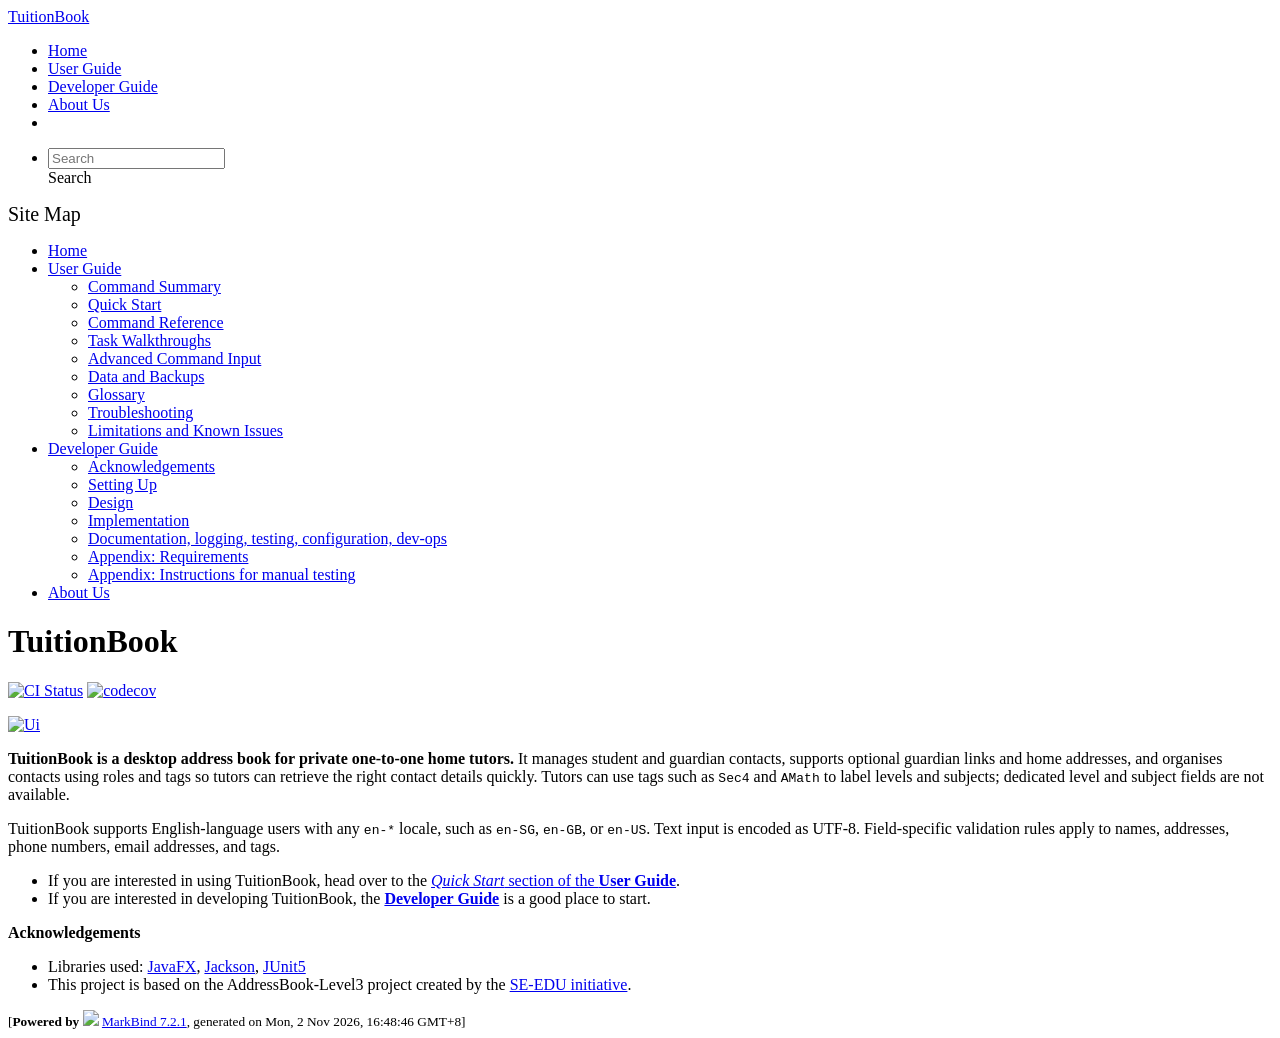
==== index.html @ 77f9e5fc "deploy: c7a56fda75d2d35030fe8776da6fd5c293bd9db3" ====
<!DOCTYPE html>
<html data-dark-mode="false" data-code-theme="light">
<head>
    <script src="/tp/markbind/js/theme-manager.js"></script>
    <meta charset="utf-8">
    <meta http-equiv="X-UA-Compatible" content="IE=edge">
    <meta name="generator" content="MarkBind 7.2.1">
    <meta name="viewport" content="width=device-width, initial-scale=1"><title>TuitionBook</title> <link rel="stylesheet" href="/tp/markbind/css/bootstrap.min.css"> <link rel="stylesheet" href="/tp/markbind/fontawesome/css/all.min.css"> <link rel="stylesheet" href="/tp/markbind/glyphicons/css/bootstrap-glyphicons.min.css">
    
    
    <link rel="stylesheet" id="markbind-highlight-light" href="/tp/markbind/css/codeblock-light.min.css">
    <link rel="stylesheet" id="markbind-highlight-dark" href="/tp/markbind/css/codeblock-dark.min.css">
    <script src="/tp/markbind/js/code-theme.js"></script><link rel="stylesheet" href="/tp/markbind/css/markbind.min.css"><link rel="stylesheet" href="/tp/plugins/codeBlockCopyButtons/codeBlockButtons.css"><link rel="stylesheet" href="/tp/plugins/markbind-plugin-anchors/markbind-plugin-anchors.css"><link rel="stylesheet" href="/tp/plugins/markbind-plugin-tree/markbind-plugin-tree.css">
    
  <link rel="stylesheet" href="/tp/stylesheets/main.css">
<link rel="icon" href="/tp/images/SeEduLogo.png"></head>
<script>
  const baseUrl = '/tp'
</script>
<body 
   
  data-code-theme="light">
<div id="app"><!--[--><header sticky><div data-v-94b60ff6><nav class="navbar navbar-expand-md d-print-none navbar-dark bg-dark" data-v-94b60ff6><div class="container-fluid" data-v-94b60ff6><div class="navbar-left" data-v-94b60ff6><!--[--><a href="/tp/index.html" title="Home" class="navbar-brand">TuitionBook</a><!--]--></div><div class="navbar-default" data-v-94b60ff6><ul class="navbar-nav me-auto mt-2 mt-lg-0" data-v-94b60ff6><!--[--> <li><a href="/tp/index.html" class="nav-link">Home</a></li> <li><a href="/tp/UserGuide.html" class="nav-link">User Guide</a></li> <li><a href="/tp/DeveloperGuide.html" class="nav-link">Developer Guide</a></li> <li><a href="/tp/AboutUs.html" class="nav-link">About Us</a></li> <li><a href="https://github.com/AY2627S1-CS2103T-T16-2/tp" target="_blank" class="nav-link"><span><span aria-hidden="true" class="fab fa-github"></span></span></a></li> <!--]--></ul></div><div class="navbar-right" data-v-94b60ff6><ul class="navbar-nav" data-v-94b60ff6><!--[--><li><form class="navbar-form"><div style="position:relative;" class="dropdown" data-v-103d5c4e><!--[--><input value="" data-bs-toggle="dropdown" type="text" class="form-control" placeholder="Search" autocomplete="off" data-v-103d5c4e><div class="form-control placeholder-div-hidden" data-v-103d5c4e>Search</div><!--]--><ul class="dropdown-menu search-dropdown-menu dropdown-menu-hidden dropdown-menu-end" data-v-103d5c4e><!--[--><!--]--></ul></div></form></li><!--]--></ul><!----></div></div></nav><div style="display:none;" class="lower-navbar-container" data-v-94b60ff6><!--[--><!----><!----><!--]--></div></div></header> <div id="flex-body"><nav id="site-nav" data-v-6b1b63d2><!--[--><div class="site-nav-top"><div class="fw-bold mb-2" style="font-size:1.25rem;">Site Map</div></div> <div class="nav-component slim-scroll"><div class="site-nav-root"><!--[--><ul class="site-nav-list site-nav-list-root" data-v-6b1b63d2><!--[--><li><div class="site-nav-default-list-item site-nav-list-item-0" onclick="handleSiteNavClick(this)"><a href="/tp/index.html">Home</a></div></li> <li><div class="site-nav-default-list-item site-nav-list-item-0" onclick="handleSiteNavClick(this)"><a href="/tp/UserGuide.html">User Guide</a> <div class="site-nav-dropdown-btn-container"><i class="site-nav-dropdown-btn-icon site-nav-rotate-icon" onclick="handleSiteNavClick(this.parentNode.parentNode, false); event.stopPropagation();"><span class="glyphicon glyphicon-menu-down" aria-hidden="true"></span></i></div></div><ul class="site-nav-dropdown-container site-nav-dropdown-container-open site-nav-list"><li><div class="site-nav-default-list-item site-nav-list-item-1" onclick="handleSiteNavClick(this)"><a href="/tp/UserGuide.html#command-summary">Command Summary</a></div></li> <li><div class="site-nav-default-list-item site-nav-list-item-1" onclick="handleSiteNavClick(this)"><a href="/tp/UserGuide.html#quick-start">Quick Start</a></div></li> <li><div class="site-nav-default-list-item site-nav-list-item-1" onclick="handleSiteNavClick(this)"><a href="/tp/UserGuide.html#command-reference">Command Reference</a></div></li> <li><div class="site-nav-default-list-item site-nav-list-item-1" onclick="handleSiteNavClick(this)"><a href="/tp/UserGuide.html#task-walkthroughs">Task Walkthroughs</a></div></li> <li><div class="site-nav-default-list-item site-nav-list-item-1" onclick="handleSiteNavClick(this)"><a href="/tp/UserGuide.html#advanced-command-input">Advanced Command Input</a></div></li> <li><div class="site-nav-default-list-item site-nav-list-item-1" onclick="handleSiteNavClick(this)"><a href="/tp/UserGuide.html#data-and-backups">Data and Backups</a></div></li> <li><div class="site-nav-default-list-item site-nav-list-item-1" onclick="handleSiteNavClick(this)"><a href="/tp/UserGuide.html#glossary">Glossary</a></div></li> <li><div class="site-nav-default-list-item site-nav-list-item-1" onclick="handleSiteNavClick(this)"><a href="/tp/UserGuide.html#troubleshooting">Troubleshooting</a></div></li> <li><div class="site-nav-default-list-item site-nav-list-item-1" onclick="handleSiteNavClick(this)"><a href="/tp/UserGuide.html#limitations-and-known-issues">Limitations and Known Issues</a></div></li></ul></li> <li><div class="site-nav-default-list-item site-nav-list-item-0" onclick="handleSiteNavClick(this)"><a href="/tp/DeveloperGuide.html">Developer Guide</a> <div class="site-nav-dropdown-btn-container"><i class="site-nav-dropdown-btn-icon site-nav-rotate-icon" onclick="handleSiteNavClick(this.parentNode.parentNode, false); event.stopPropagation();"><span class="glyphicon glyphicon-menu-down" aria-hidden="true"></span></i></div></div><ul class="site-nav-dropdown-container site-nav-dropdown-container-open site-nav-list"><li><div class="site-nav-default-list-item site-nav-list-item-1" onclick="handleSiteNavClick(this)"><a href="/tp/DeveloperGuide.html#acknowledgements">Acknowledgements</a></div></li> <li><div class="site-nav-default-list-item site-nav-list-item-1" onclick="handleSiteNavClick(this)"><a href="/tp/DeveloperGuide.html#setting-up-getting-started">Setting Up</a></div></li> <li><div class="site-nav-default-list-item site-nav-list-item-1" onclick="handleSiteNavClick(this)"><a href="/tp/DeveloperGuide.html#design">Design</a></div></li> <li><div class="site-nav-default-list-item site-nav-list-item-1" onclick="handleSiteNavClick(this)"><a href="/tp/DeveloperGuide.html#implementation">Implementation</a></div></li> <li><div class="site-nav-default-list-item site-nav-list-item-1" onclick="handleSiteNavClick(this)"><a href="/tp/DeveloperGuide.html#documentation-logging-testing-configuration-dev-ops">Documentation, logging, testing, configuration, dev-ops</a></div></li> <li><div class="site-nav-default-list-item site-nav-list-item-1" onclick="handleSiteNavClick(this)"><a href="/tp/DeveloperGuide.html#appendix-requirements">Appendix: Requirements</a></div></li> <li><div class="site-nav-default-list-item site-nav-list-item-1" onclick="handleSiteNavClick(this)"><a href="/tp/DeveloperGuide.html#appendix-instructions-for-manual-testing">Appendix: Instructions for manual testing</a></div></li></ul></li> <li><div class="site-nav-default-list-item site-nav-list-item-0" onclick="handleSiteNavClick(this)"><a href="/tp/AboutUs.html">About Us</a></div></li><!--]--><!--v-if--></ul><!--]--></div></div><!--]--><!--v-if--></nav> <div id="content-wrapper"><h1 id="tuitionbook">TuitionBook<a class="fa fa-anchor" href="#tuitionbook" onclick="event.stopPropagation()"></a></h1> <p><a href="https://github.com/AY2627S1-CS2103T-T16-2/tp/actions"><img src="https://github.com/AY2627S1-CS2103T-T16-2/tp/workflows/Java%20CI/badge.svg" alt="CI Status" class="img-fluid"></a> <a href="https://codecov.io/gh/AY2627S1-CS2103T-T16-2/tp"><img src="https://codecov.io/gh/AY2627S1-CS2103T-T16-2/tp/branch/master/graph/badge.svg" alt="codecov" class="img-fluid"></a></p> <p><a href="/tp/images/Ui.png" target="_self"><img src="/tp/images/Ui.png" alt="Ui" class="img-fluid"></a></p> <p><strong>TuitionBook is a desktop address book for private one-to-one home tutors.</strong> It manages student and guardian contacts, supports optional guardian links and home addresses, and organises contacts using roles and tags so tutors can retrieve the right contact details quickly. Tutors can use tags such as <code class="hljs inline no-lang">Sec4</code> and <code class="hljs inline no-lang">AMath</code> to label levels and subjects; dedicated level and subject fields are not available.</p> <p>TuitionBook supports English-language users with any <code class="hljs inline no-lang">en-*</code> locale, such as <code class="hljs inline no-lang">en-SG</code>, <code class="hljs inline no-lang">en-GB</code>, or <code class="hljs inline no-lang">en-US</code>. Text input is encoded as UTF-8. Field-specific validation rules apply to names, addresses, phone numbers, email addresses, and tags.</p> <ul><li>If you are interested in using TuitionBook, head over to the <a href="/tp/UserGuide.html#quick-start"><em>Quick Start</em> section of the <strong>User Guide</strong></a>.</li> <li>If you are interested in developing TuitionBook, the <a href="/tp/DeveloperGuide.html"><strong>Developer Guide</strong></a> is a good place to start.</li></ul> <p><strong>Acknowledgements</strong></p> <ul><li>Libraries used: <a href="https://openjfx.io/">JavaFX</a>, <a href="https://github.com/FasterXML/jackson">Jackson</a>, <a href="https://github.com/junit-team/junit5">JUnit5</a></li> <li>This project is based on the AddressBook-Level3 project created by the <a href="https://se-education.org">SE-EDU initiative</a>.</li></ul></div> <nav id="page-nav" data-v-6b1b63d2><!--[--><div class="nav-component slim-scroll"></div><!--]--><!--v-if--></nav> <div class="scroll-top-button fa-lg d-print-none" style="display:none;bottom:2%;right:2%;position:fixed;" aria-hidden="true"><!--[--><i class="fas fa-arrow-circle-up"></i><!--]--></div></div> <footer><div class="text-center"><small>[<span><strong>Powered by</strong></span> <img src="https://markbind.org/favicon.ico" width="30"> <a href="https://markbind.org/">MarkBind 7.2.1</a>, generated on Mon, 2 Nov 2026, 16:48:46 GMT+8]</small></div></footer><!--]--></div>
</body><script src="/tp/markbind/js/bootstrap-utility.min.js"></script>
<script src="/tp/markbind/js/polyfill.min.js"></script>
<script src="/tp/markbind/js/vue.global.prod.min.js"></script>
<script src="/tp/markbind/js/markbind.min.js"></script>
<script src="index.page-vue-render.js"></script>
<script>
  MarkBind.setupWithSearch()
</script>
    <script>
    function copyCodeBlock(element) {
        const pre = element.parentElement.parentElement;
        const codeElement = pre.querySelector('code');
        const copyButtonBody = element.querySelector('.function-btn-body');
        const tooltipText = element.querySelector(".tooltiptext");

        // create dummy text element to select() the text field
        const textElement = document.createElement('textarea');
        textElement.value = codeElement.textContent;
        document.body.appendChild(textElement);
        textElement.select();

        document.execCommand('copy');
        document.body.removeChild(textElement);
        copyButtonBody.innerHTML = `
  <svg
    xmlns="http://www.w3.org/2000/svg"
    width="18"
    height="18"
    viewBox="2 2 22 22"
  >
    <path d="M 19.28125 5.28125 L 9 15.5625 L 4.71875 11.28125 L 3.28125 12.71875 L 8.28125 17.71875
    L 9 18.40625 L 9.71875 17.71875 L 20.71875 6.71875 Z"></path>
  </svg>
`;
        console.log("Running tooltip");
        tooltipText.innerText  = `Copied!`;
        setTimeout(() => {
            copyButtonBody.innerHTML = `
<svg xmlns="http://www.w3.org/2000/svg" xmlns:xlink="http://www.w3.org/1999/xlink"
  width="18" height="18" viewBox="0 0 18 18" version="1.1">
    <g id="surface1">
      <path d="M 11.273438 0 L 2.546875 0 C 1.746094 0 1.089844 0.613281 1.089844
      1.363281 L 1.089844 10.910156 L 2.546875 10.910156 L 2.546875 1.363281 L 11.273438
      1.363281 Z M 13.453125 2.726562 L 5.453125 2.726562 C 4.65625 2.726562 4 3.339844 4
      4.089844 L 4 13.636719 C 4 14.386719 4.65625 15 5.453125 15 L 13.453125 15 C 14.253906
      15 14.910156 14.386719 14.910156 13.636719 L 14.910156 4.089844 C 14.910156 3.339844
      14.253906 2.726562 13.453125 2.726562 Z M 13.453125 13.636719 L 5.453125 13.636719 L
      5.453125 4.089844 L 13.453125 4.089844 Z M 13.453125 13.636719 "/>
    </g>
</svg>
`;
            tooltipText.innerText  = `Copy`;
        }, 3000);
    }
    </script>
</html>
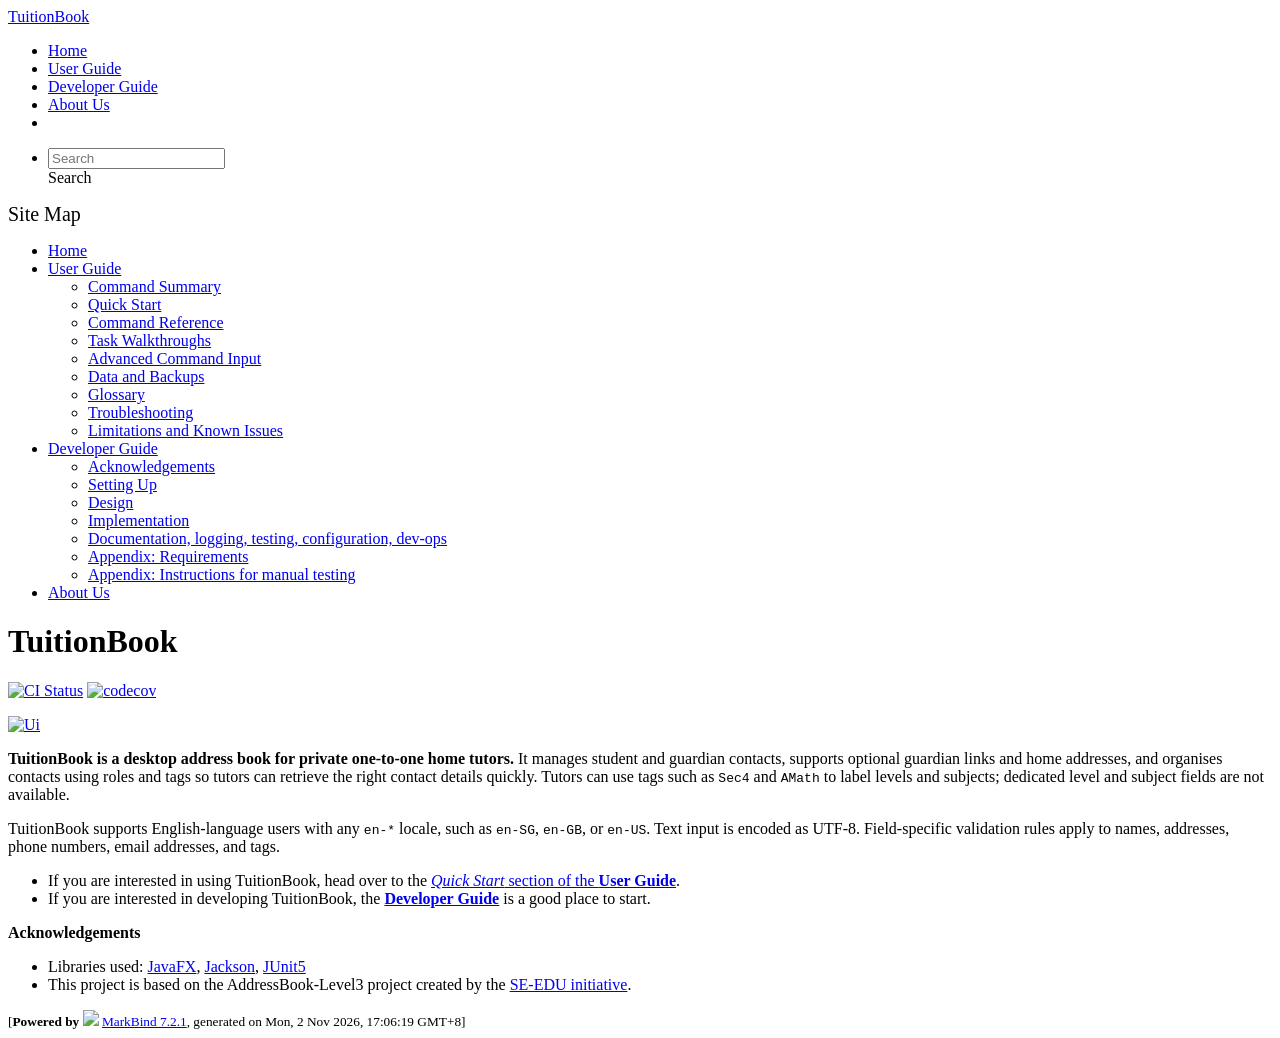
==== commit 7f0c6c59: "deploy: c9a000e740ab04e182acd9b55fd4f83f7c10221c" ====
--- a/index.html
+++ b/index.html
@@ -20,7 +20,7 @@
 <body 
    
   data-code-theme="light">
-<div id="app"><!--[--><header sticky><div data-v-94b60ff6><nav class="navbar navbar-expand-md d-print-none navbar-dark bg-dark" data-v-94b60ff6><div class="container-fluid" data-v-94b60ff6><div class="navbar-left" data-v-94b60ff6><!--[--><a href="/tp/index.html" title="Home" class="navbar-brand">TuitionBook</a><!--]--></div><div class="navbar-default" data-v-94b60ff6><ul class="navbar-nav me-auto mt-2 mt-lg-0" data-v-94b60ff6><!--[--> <li><a href="/tp/index.html" class="nav-link">Home</a></li> <li><a href="/tp/UserGuide.html" class="nav-link">User Guide</a></li> <li><a href="/tp/DeveloperGuide.html" class="nav-link">Developer Guide</a></li> <li><a href="/tp/AboutUs.html" class="nav-link">About Us</a></li> <li><a href="https://github.com/AY2627S1-CS2103T-T16-2/tp" target="_blank" class="nav-link"><span><span aria-hidden="true" class="fab fa-github"></span></span></a></li> <!--]--></ul></div><div class="navbar-right" data-v-94b60ff6><ul class="navbar-nav" data-v-94b60ff6><!--[--><li><form class="navbar-form"><div style="position:relative;" class="dropdown" data-v-103d5c4e><!--[--><input value="" data-bs-toggle="dropdown" type="text" class="form-control" placeholder="Search" autocomplete="off" data-v-103d5c4e><div class="form-control placeholder-div-hidden" data-v-103d5c4e>Search</div><!--]--><ul class="dropdown-menu search-dropdown-menu dropdown-menu-hidden dropdown-menu-end" data-v-103d5c4e><!--[--><!--]--></ul></div></form></li><!--]--></ul><!----></div></div></nav><div style="display:none;" class="lower-navbar-container" data-v-94b60ff6><!--[--><!----><!----><!--]--></div></div></header> <div id="flex-body"><nav id="site-nav" data-v-6b1b63d2><!--[--><div class="site-nav-top"><div class="fw-bold mb-2" style="font-size:1.25rem;">Site Map</div></div> <div class="nav-component slim-scroll"><div class="site-nav-root"><!--[--><ul class="site-nav-list site-nav-list-root" data-v-6b1b63d2><!--[--><li><div class="site-nav-default-list-item site-nav-list-item-0" onclick="handleSiteNavClick(this)"><a href="/tp/index.html">Home</a></div></li> <li><div class="site-nav-default-list-item site-nav-list-item-0" onclick="handleSiteNavClick(this)"><a href="/tp/UserGuide.html">User Guide</a> <div class="site-nav-dropdown-btn-container"><i class="site-nav-dropdown-btn-icon site-nav-rotate-icon" onclick="handleSiteNavClick(this.parentNode.parentNode, false); event.stopPropagation();"><span class="glyphicon glyphicon-menu-down" aria-hidden="true"></span></i></div></div><ul class="site-nav-dropdown-container site-nav-dropdown-container-open site-nav-list"><li><div class="site-nav-default-list-item site-nav-list-item-1" onclick="handleSiteNavClick(this)"><a href="/tp/UserGuide.html#command-summary">Command Summary</a></div></li> <li><div class="site-nav-default-list-item site-nav-list-item-1" onclick="handleSiteNavClick(this)"><a href="/tp/UserGuide.html#quick-start">Quick Start</a></div></li> <li><div class="site-nav-default-list-item site-nav-list-item-1" onclick="handleSiteNavClick(this)"><a href="/tp/UserGuide.html#command-reference">Command Reference</a></div></li> <li><div class="site-nav-default-list-item site-nav-list-item-1" onclick="handleSiteNavClick(this)"><a href="/tp/UserGuide.html#task-walkthroughs">Task Walkthroughs</a></div></li> <li><div class="site-nav-default-list-item site-nav-list-item-1" onclick="handleSiteNavClick(this)"><a href="/tp/UserGuide.html#advanced-command-input">Advanced Command Input</a></div></li> <li><div class="site-nav-default-list-item site-nav-list-item-1" onclick="handleSiteNavClick(this)"><a href="/tp/UserGuide.html#data-and-backups">Data and Backups</a></div></li> <li><div class="site-nav-default-list-item site-nav-list-item-1" onclick="handleSiteNavClick(this)"><a href="/tp/UserGuide.html#glossary">Glossary</a></div></li> <li><div class="site-nav-default-list-item site-nav-list-item-1" onclick="handleSiteNavClick(this)"><a href="/tp/UserGuide.html#troubleshooting">Troubleshooting</a></div></li> <li><div class="site-nav-default-list-item site-nav-list-item-1" onclick="handleSiteNavClick(this)"><a href="/tp/UserGuide.html#limitations-and-known-issues">Limitations and Known Issues</a></div></li></ul></li> <li><div class="site-nav-default-list-item site-nav-list-item-0" onclick="handleSiteNavClick(this)"><a href="/tp/DeveloperGuide.html">Developer Guide</a> <div class="site-nav-dropdown-btn-container"><i class="site-nav-dropdown-btn-icon site-nav-rotate-icon" onclick="handleSiteNavClick(this.parentNode.parentNode, false); event.stopPropagation();"><span class="glyphicon glyphicon-menu-down" aria-hidden="true"></span></i></div></div><ul class="site-nav-dropdown-container site-nav-dropdown-container-open site-nav-list"><li><div class="site-nav-default-list-item site-nav-list-item-1" onclick="handleSiteNavClick(this)"><a href="/tp/DeveloperGuide.html#acknowledgements">Acknowledgements</a></div></li> <li><div class="site-nav-default-list-item site-nav-list-item-1" onclick="handleSiteNavClick(this)"><a href="/tp/DeveloperGuide.html#setting-up-getting-started">Setting Up</a></div></li> <li><div class="site-nav-default-list-item site-nav-list-item-1" onclick="handleSiteNavClick(this)"><a href="/tp/DeveloperGuide.html#design">Design</a></div></li> <li><div class="site-nav-default-list-item site-nav-list-item-1" onclick="handleSiteNavClick(this)"><a href="/tp/DeveloperGuide.html#implementation">Implementation</a></div></li> <li><div class="site-nav-default-list-item site-nav-list-item-1" onclick="handleSiteNavClick(this)"><a href="/tp/DeveloperGuide.html#documentation-logging-testing-configuration-dev-ops">Documentation, logging, testing, configuration, dev-ops</a></div></li> <li><div class="site-nav-default-list-item site-nav-list-item-1" onclick="handleSiteNavClick(this)"><a href="/tp/DeveloperGuide.html#appendix-requirements">Appendix: Requirements</a></div></li> <li><div class="site-nav-default-list-item site-nav-list-item-1" onclick="handleSiteNavClick(this)"><a href="/tp/DeveloperGuide.html#appendix-instructions-for-manual-testing">Appendix: Instructions for manual testing</a></div></li></ul></li> <li><div class="site-nav-default-list-item site-nav-list-item-0" onclick="handleSiteNavClick(this)"><a href="/tp/AboutUs.html">About Us</a></div></li><!--]--><!--v-if--></ul><!--]--></div></div><!--]--><!--v-if--></nav> <div id="content-wrapper"><h1 id="tuitionbook">TuitionBook<a class="fa fa-anchor" href="#tuitionbook" onclick="event.stopPropagation()"></a></h1> <p><a href="https://github.com/AY2627S1-CS2103T-T16-2/tp/actions"><img src="https://github.com/AY2627S1-CS2103T-T16-2/tp/workflows/Java%20CI/badge.svg" alt="CI Status" class="img-fluid"></a> <a href="https://codecov.io/gh/AY2627S1-CS2103T-T16-2/tp"><img src="https://codecov.io/gh/AY2627S1-CS2103T-T16-2/tp/branch/master/graph/badge.svg" alt="codecov" class="img-fluid"></a></p> <p><a href="/tp/images/Ui.png" target="_self"><img src="/tp/images/Ui.png" alt="Ui" class="img-fluid"></a></p> <p><strong>TuitionBook is a desktop address book for private one-to-one home tutors.</strong> It manages student and guardian contacts, supports optional guardian links and home addresses, and organises contacts using roles and tags so tutors can retrieve the right contact details quickly. Tutors can use tags such as <code class="hljs inline no-lang">Sec4</code> and <code class="hljs inline no-lang">AMath</code> to label levels and subjects; dedicated level and subject fields are not available.</p> <p>TuitionBook supports English-language users with any <code class="hljs inline no-lang">en-*</code> locale, such as <code class="hljs inline no-lang">en-SG</code>, <code class="hljs inline no-lang">en-GB</code>, or <code class="hljs inline no-lang">en-US</code>. Text input is encoded as UTF-8. Field-specific validation rules apply to names, addresses, phone numbers, email addresses, and tags.</p> <ul><li>If you are interested in using TuitionBook, head over to the <a href="/tp/UserGuide.html#quick-start"><em>Quick Start</em> section of the <strong>User Guide</strong></a>.</li> <li>If you are interested in developing TuitionBook, the <a href="/tp/DeveloperGuide.html"><strong>Developer Guide</strong></a> is a good place to start.</li></ul> <p><strong>Acknowledgements</strong></p> <ul><li>Libraries used: <a href="https://openjfx.io/">JavaFX</a>, <a href="https://github.com/FasterXML/jackson">Jackson</a>, <a href="https://github.com/junit-team/junit5">JUnit5</a></li> <li>This project is based on the AddressBook-Level3 project created by the <a href="https://se-education.org">SE-EDU initiative</a>.</li></ul></div> <nav id="page-nav" data-v-6b1b63d2><!--[--><div class="nav-component slim-scroll"></div><!--]--><!--v-if--></nav> <div class="scroll-top-button fa-lg d-print-none" style="display:none;bottom:2%;right:2%;position:fixed;" aria-hidden="true"><!--[--><i class="fas fa-arrow-circle-up"></i><!--]--></div></div> <footer><div class="text-center"><small>[<span><strong>Powered by</strong></span> <img src="https://markbind.org/favicon.ico" width="30"> <a href="https://markbind.org/">MarkBind 7.2.1</a>, generated on Mon, 2 Nov 2026, 16:48:46 GMT+8]</small></div></footer><!--]--></div>
+<div id="app"><!--[--><header sticky><div data-v-94b60ff6><nav class="navbar navbar-expand-md d-print-none navbar-dark bg-dark" data-v-94b60ff6><div class="container-fluid" data-v-94b60ff6><div class="navbar-left" data-v-94b60ff6><!--[--><a href="/tp/index.html" title="Home" class="navbar-brand">TuitionBook</a><!--]--></div><div class="navbar-default" data-v-94b60ff6><ul class="navbar-nav me-auto mt-2 mt-lg-0" data-v-94b60ff6><!--[--> <li><a href="/tp/index.html" class="nav-link">Home</a></li> <li><a href="/tp/UserGuide.html" class="nav-link">User Guide</a></li> <li><a href="/tp/DeveloperGuide.html" class="nav-link">Developer Guide</a></li> <li><a href="/tp/AboutUs.html" class="nav-link">About Us</a></li> <li><a href="https://github.com/AY2627S1-CS2103T-T16-2/tp" target="_blank" class="nav-link"><span><span aria-hidden="true" class="fab fa-github"></span></span></a></li> <!--]--></ul></div><div class="navbar-right" data-v-94b60ff6><ul class="navbar-nav" data-v-94b60ff6><!--[--><li><form class="navbar-form"><div style="position:relative;" class="dropdown" data-v-103d5c4e><!--[--><input value="" data-bs-toggle="dropdown" type="text" class="form-control" placeholder="Search" autocomplete="off" data-v-103d5c4e><div class="form-control placeholder-div-hidden" data-v-103d5c4e>Search</div><!--]--><ul class="dropdown-menu search-dropdown-menu dropdown-menu-hidden dropdown-menu-end" data-v-103d5c4e><!--[--><!--]--></ul></div></form></li><!--]--></ul><!----></div></div></nav><div style="display:none;" class="lower-navbar-container" data-v-94b60ff6><!--[--><!----><!----><!--]--></div></div></header> <div id="flex-body"><nav id="site-nav" data-v-6b1b63d2><!--[--><div class="site-nav-top"><div class="fw-bold mb-2" style="font-size:1.25rem;">Site Map</div></div> <div class="nav-component slim-scroll"><div class="site-nav-root"><!--[--><ul class="site-nav-list site-nav-list-root" data-v-6b1b63d2><!--[--><li><div class="site-nav-default-list-item site-nav-list-item-0" onclick="handleSiteNavClick(this)"><a href="/tp/index.html">Home</a></div></li> <li><div class="site-nav-default-list-item site-nav-list-item-0" onclick="handleSiteNavClick(this)"><a href="/tp/UserGuide.html">User Guide</a> <div class="site-nav-dropdown-btn-container"><i class="site-nav-dropdown-btn-icon site-nav-rotate-icon" onclick="handleSiteNavClick(this.parentNode.parentNode, false); event.stopPropagation();"><span class="glyphicon glyphicon-menu-down" aria-hidden="true"></span></i></div></div><ul class="site-nav-dropdown-container site-nav-dropdown-container-open site-nav-list"><li><div class="site-nav-default-list-item site-nav-list-item-1" onclick="handleSiteNavClick(this)"><a href="/tp/UserGuide.html#command-summary">Command Summary</a></div></li> <li><div class="site-nav-default-list-item site-nav-list-item-1" onclick="handleSiteNavClick(this)"><a href="/tp/UserGuide.html#quick-start">Quick Start</a></div></li> <li><div class="site-nav-default-list-item site-nav-list-item-1" onclick="handleSiteNavClick(this)"><a href="/tp/UserGuide.html#command-reference">Command Reference</a></div></li> <li><div class="site-nav-default-list-item site-nav-list-item-1" onclick="handleSiteNavClick(this)"><a href="/tp/UserGuide.html#task-walkthroughs">Task Walkthroughs</a></div></li> <li><div class="site-nav-default-list-item site-nav-list-item-1" onclick="handleSiteNavClick(this)"><a href="/tp/UserGuide.html#advanced-command-input">Advanced Command Input</a></div></li> <li><div class="site-nav-default-list-item site-nav-list-item-1" onclick="handleSiteNavClick(this)"><a href="/tp/UserGuide.html#data-and-backups">Data and Backups</a></div></li> <li><div class="site-nav-default-list-item site-nav-list-item-1" onclick="handleSiteNavClick(this)"><a href="/tp/UserGuide.html#glossary">Glossary</a></div></li> <li><div class="site-nav-default-list-item site-nav-list-item-1" onclick="handleSiteNavClick(this)"><a href="/tp/UserGuide.html#troubleshooting">Troubleshooting</a></div></li> <li><div class="site-nav-default-list-item site-nav-list-item-1" onclick="handleSiteNavClick(this)"><a href="/tp/UserGuide.html#limitations-and-known-issues">Limitations and Known Issues</a></div></li></ul></li> <li><div class="site-nav-default-list-item site-nav-list-item-0" onclick="handleSiteNavClick(this)"><a href="/tp/DeveloperGuide.html">Developer Guide</a> <div class="site-nav-dropdown-btn-container"><i class="site-nav-dropdown-btn-icon site-nav-rotate-icon" onclick="handleSiteNavClick(this.parentNode.parentNode, false); event.stopPropagation();"><span class="glyphicon glyphicon-menu-down" aria-hidden="true"></span></i></div></div><ul class="site-nav-dropdown-container site-nav-dropdown-container-open site-nav-list"><li><div class="site-nav-default-list-item site-nav-list-item-1" onclick="handleSiteNavClick(this)"><a href="/tp/DeveloperGuide.html#acknowledgements">Acknowledgements</a></div></li> <li><div class="site-nav-default-list-item site-nav-list-item-1" onclick="handleSiteNavClick(this)"><a href="/tp/DeveloperGuide.html#setting-up-getting-started">Setting Up</a></div></li> <li><div class="site-nav-default-list-item site-nav-list-item-1" onclick="handleSiteNavClick(this)"><a href="/tp/DeveloperGuide.html#design">Design</a></div></li> <li><div class="site-nav-default-list-item site-nav-list-item-1" onclick="handleSiteNavClick(this)"><a href="/tp/DeveloperGuide.html#implementation">Implementation</a></div></li> <li><div class="site-nav-default-list-item site-nav-list-item-1" onclick="handleSiteNavClick(this)"><a href="/tp/DeveloperGuide.html#documentation-logging-testing-configuration-dev-ops">Documentation, logging, testing, configuration, dev-ops</a></div></li> <li><div class="site-nav-default-list-item site-nav-list-item-1" onclick="handleSiteNavClick(this)"><a href="/tp/DeveloperGuide.html#appendix-requirements">Appendix: Requirements</a></div></li> <li><div class="site-nav-default-list-item site-nav-list-item-1" onclick="handleSiteNavClick(this)"><a href="/tp/DeveloperGuide.html#appendix-instructions-for-manual-testing">Appendix: Instructions for manual testing</a></div></li></ul></li> <li><div class="site-nav-default-list-item site-nav-list-item-0" onclick="handleSiteNavClick(this)"><a href="/tp/AboutUs.html">About Us</a></div></li><!--]--><!--v-if--></ul><!--]--></div></div><!--]--><!--v-if--></nav> <div id="content-wrapper"><h1 id="tuitionbook">TuitionBook<a class="fa fa-anchor" href="#tuitionbook" onclick="event.stopPropagation()"></a></h1> <p><a href="https://github.com/AY2627S1-CS2103T-T16-2/tp/actions"><img src="https://github.com/AY2627S1-CS2103T-T16-2/tp/workflows/Java%20CI/badge.svg" alt="CI Status" class="img-fluid"></a> <a href="https://codecov.io/gh/AY2627S1-CS2103T-T16-2/tp"><img src="https://codecov.io/gh/AY2627S1-CS2103T-T16-2/tp/branch/master/graph/badge.svg" alt="codecov" class="img-fluid"></a></p> <p><a href="/tp/images/Ui.png" target="_self"><img src="/tp/images/Ui.png" alt="Ui" class="img-fluid"></a></p> <p><strong>TuitionBook is a desktop address book for private one-to-one home tutors.</strong> It manages student and guardian contacts, supports optional guardian links and home addresses, and organises contacts using roles and tags so tutors can retrieve the right contact details quickly. Tutors can use tags such as <code class="hljs inline no-lang">Sec4</code> and <code class="hljs inline no-lang">AMath</code> to label levels and subjects; dedicated level and subject fields are not available.</p> <p>TuitionBook supports English-language users with any <code class="hljs inline no-lang">en-*</code> locale, such as <code class="hljs inline no-lang">en-SG</code>, <code class="hljs inline no-lang">en-GB</code>, or <code class="hljs inline no-lang">en-US</code>. Text input is encoded as UTF-8. Field-specific validation rules apply to names, addresses, phone numbers, email addresses, and tags.</p> <ul><li>If you are interested in using TuitionBook, head over to the <a href="/tp/UserGuide.html#quick-start"><em>Quick Start</em> section of the <strong>User Guide</strong></a>.</li> <li>If you are interested in developing TuitionBook, the <a href="/tp/DeveloperGuide.html"><strong>Developer Guide</strong></a> is a good place to start.</li></ul> <p><strong>Acknowledgements</strong></p> <ul><li>Libraries used: <a href="https://openjfx.io/">JavaFX</a>, <a href="https://github.com/FasterXML/jackson">Jackson</a>, <a href="https://github.com/junit-team/junit5">JUnit5</a></li> <li>This project is based on the AddressBook-Level3 project created by the <a href="https://se-education.org">SE-EDU initiative</a>.</li></ul></div> <nav id="page-nav" data-v-6b1b63d2><!--[--><div class="nav-component slim-scroll"></div><!--]--><!--v-if--></nav> <div class="scroll-top-button fa-lg d-print-none" style="display:none;bottom:2%;right:2%;position:fixed;" aria-hidden="true"><!--[--><i class="fas fa-arrow-circle-up"></i><!--]--></div></div> <footer><div class="text-center"><small>[<span><strong>Powered by</strong></span> <img src="https://markbind.org/favicon.ico" width="30"> <a href="https://markbind.org/">MarkBind 7.2.1</a>, generated on Mon, 2 Nov 2026, 17:06:19 GMT+8]</small></div></footer><!--]--></div>
 </body><script src="/tp/markbind/js/bootstrap-utility.min.js"></script>
 <script src="/tp/markbind/js/polyfill.min.js"></script>
 <script src="/tp/markbind/js/vue.global.prod.min.js"></script>
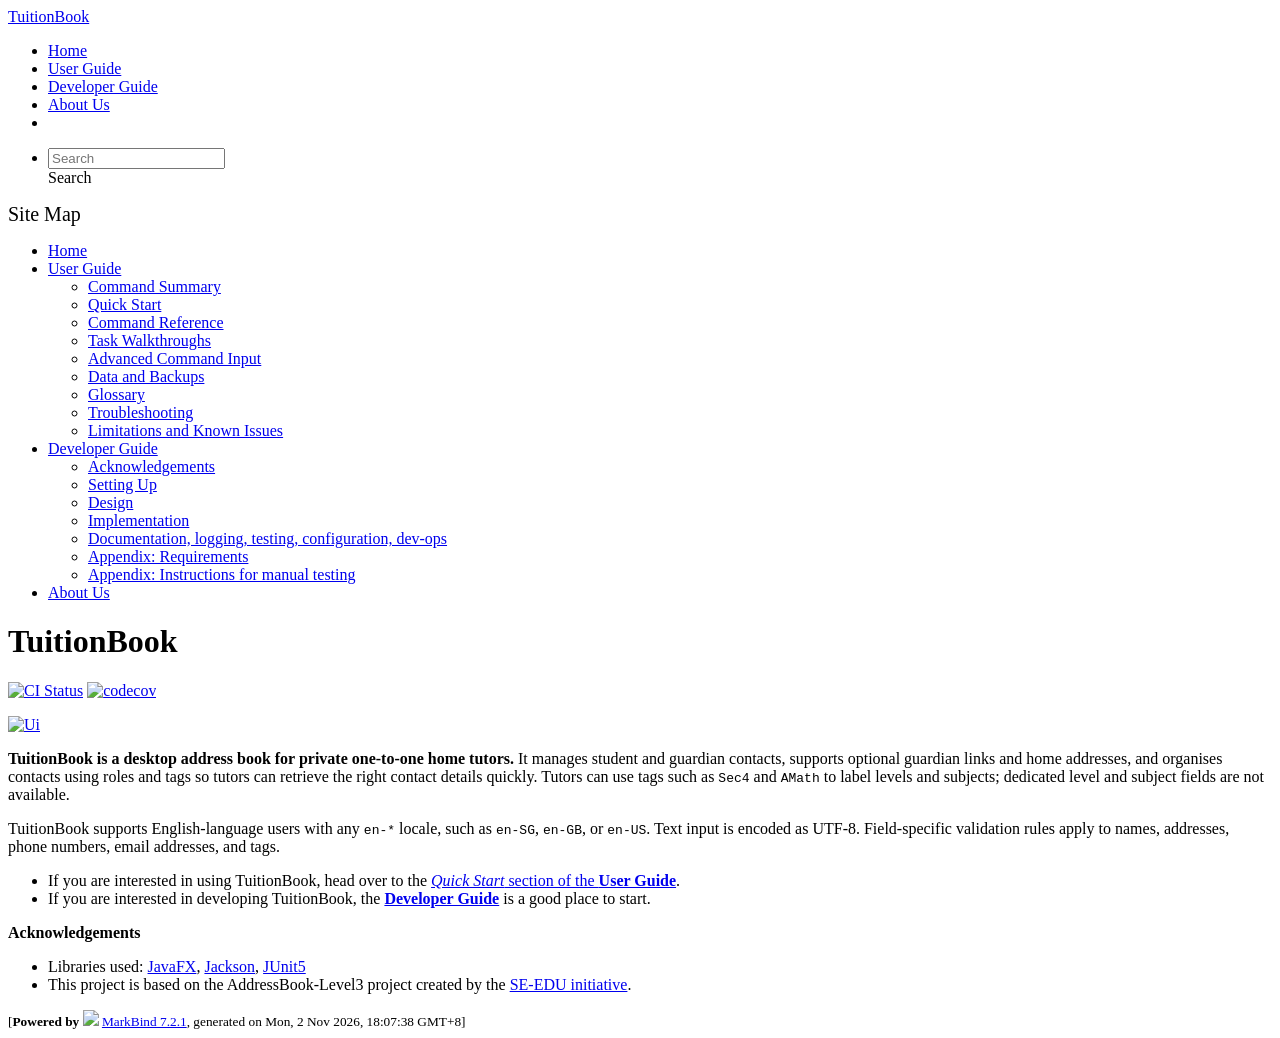
==== commit bf5c3177: "deploy: a02ab4979eb05f2dfe54ad2883f4e21fcd6aa41d" ====
--- a/index.html
+++ b/index.html
@@ -20,7 +20,7 @@
 <body 
    
   data-code-theme="light">
-<div id="app"><!--[--><header sticky><div data-v-94b60ff6><nav class="navbar navbar-expand-md d-print-none navbar-dark bg-dark" data-v-94b60ff6><div class="container-fluid" data-v-94b60ff6><div class="navbar-left" data-v-94b60ff6><!--[--><a href="/tp/index.html" title="Home" class="navbar-brand">TuitionBook</a><!--]--></div><div class="navbar-default" data-v-94b60ff6><ul class="navbar-nav me-auto mt-2 mt-lg-0" data-v-94b60ff6><!--[--> <li><a href="/tp/index.html" class="nav-link">Home</a></li> <li><a href="/tp/UserGuide.html" class="nav-link">User Guide</a></li> <li><a href="/tp/DeveloperGuide.html" class="nav-link">Developer Guide</a></li> <li><a href="/tp/AboutUs.html" class="nav-link">About Us</a></li> <li><a href="https://github.com/AY2627S1-CS2103T-T16-2/tp" target="_blank" class="nav-link"><span><span aria-hidden="true" class="fab fa-github"></span></span></a></li> <!--]--></ul></div><div class="navbar-right" data-v-94b60ff6><ul class="navbar-nav" data-v-94b60ff6><!--[--><li><form class="navbar-form"><div style="position:relative;" class="dropdown" data-v-103d5c4e><!--[--><input value="" data-bs-toggle="dropdown" type="text" class="form-control" placeholder="Search" autocomplete="off" data-v-103d5c4e><div class="form-control placeholder-div-hidden" data-v-103d5c4e>Search</div><!--]--><ul class="dropdown-menu search-dropdown-menu dropdown-menu-hidden dropdown-menu-end" data-v-103d5c4e><!--[--><!--]--></ul></div></form></li><!--]--></ul><!----></div></div></nav><div style="display:none;" class="lower-navbar-container" data-v-94b60ff6><!--[--><!----><!----><!--]--></div></div></header> <div id="flex-body"><nav id="site-nav" data-v-6b1b63d2><!--[--><div class="site-nav-top"><div class="fw-bold mb-2" style="font-size:1.25rem;">Site Map</div></div> <div class="nav-component slim-scroll"><div class="site-nav-root"><!--[--><ul class="site-nav-list site-nav-list-root" data-v-6b1b63d2><!--[--><li><div class="site-nav-default-list-item site-nav-list-item-0" onclick="handleSiteNavClick(this)"><a href="/tp/index.html">Home</a></div></li> <li><div class="site-nav-default-list-item site-nav-list-item-0" onclick="handleSiteNavClick(this)"><a href="/tp/UserGuide.html">User Guide</a> <div class="site-nav-dropdown-btn-container"><i class="site-nav-dropdown-btn-icon site-nav-rotate-icon" onclick="handleSiteNavClick(this.parentNode.parentNode, false); event.stopPropagation();"><span class="glyphicon glyphicon-menu-down" aria-hidden="true"></span></i></div></div><ul class="site-nav-dropdown-container site-nav-dropdown-container-open site-nav-list"><li><div class="site-nav-default-list-item site-nav-list-item-1" onclick="handleSiteNavClick(this)"><a href="/tp/UserGuide.html#command-summary">Command Summary</a></div></li> <li><div class="site-nav-default-list-item site-nav-list-item-1" onclick="handleSiteNavClick(this)"><a href="/tp/UserGuide.html#quick-start">Quick Start</a></div></li> <li><div class="site-nav-default-list-item site-nav-list-item-1" onclick="handleSiteNavClick(this)"><a href="/tp/UserGuide.html#command-reference">Command Reference</a></div></li> <li><div class="site-nav-default-list-item site-nav-list-item-1" onclick="handleSiteNavClick(this)"><a href="/tp/UserGuide.html#task-walkthroughs">Task Walkthroughs</a></div></li> <li><div class="site-nav-default-list-item site-nav-list-item-1" onclick="handleSiteNavClick(this)"><a href="/tp/UserGuide.html#advanced-command-input">Advanced Command Input</a></div></li> <li><div class="site-nav-default-list-item site-nav-list-item-1" onclick="handleSiteNavClick(this)"><a href="/tp/UserGuide.html#data-and-backups">Data and Backups</a></div></li> <li><div class="site-nav-default-list-item site-nav-list-item-1" onclick="handleSiteNavClick(this)"><a href="/tp/UserGuide.html#glossary">Glossary</a></div></li> <li><div class="site-nav-default-list-item site-nav-list-item-1" onclick="handleSiteNavClick(this)"><a href="/tp/UserGuide.html#troubleshooting">Troubleshooting</a></div></li> <li><div class="site-nav-default-list-item site-nav-list-item-1" onclick="handleSiteNavClick(this)"><a href="/tp/UserGuide.html#limitations-and-known-issues">Limitations and Known Issues</a></div></li></ul></li> <li><div class="site-nav-default-list-item site-nav-list-item-0" onclick="handleSiteNavClick(this)"><a href="/tp/DeveloperGuide.html">Developer Guide</a> <div class="site-nav-dropdown-btn-container"><i class="site-nav-dropdown-btn-icon site-nav-rotate-icon" onclick="handleSiteNavClick(this.parentNode.parentNode, false); event.stopPropagation();"><span class="glyphicon glyphicon-menu-down" aria-hidden="true"></span></i></div></div><ul class="site-nav-dropdown-container site-nav-dropdown-container-open site-nav-list"><li><div class="site-nav-default-list-item site-nav-list-item-1" onclick="handleSiteNavClick(this)"><a href="/tp/DeveloperGuide.html#acknowledgements">Acknowledgements</a></div></li> <li><div class="site-nav-default-list-item site-nav-list-item-1" onclick="handleSiteNavClick(this)"><a href="/tp/DeveloperGuide.html#setting-up-getting-started">Setting Up</a></div></li> <li><div class="site-nav-default-list-item site-nav-list-item-1" onclick="handleSiteNavClick(this)"><a href="/tp/DeveloperGuide.html#design">Design</a></div></li> <li><div class="site-nav-default-list-item site-nav-list-item-1" onclick="handleSiteNavClick(this)"><a href="/tp/DeveloperGuide.html#implementation">Implementation</a></div></li> <li><div class="site-nav-default-list-item site-nav-list-item-1" onclick="handleSiteNavClick(this)"><a href="/tp/DeveloperGuide.html#documentation-logging-testing-configuration-dev-ops">Documentation, logging, testing, configuration, dev-ops</a></div></li> <li><div class="site-nav-default-list-item site-nav-list-item-1" onclick="handleSiteNavClick(this)"><a href="/tp/DeveloperGuide.html#appendix-requirements">Appendix: Requirements</a></div></li> <li><div class="site-nav-default-list-item site-nav-list-item-1" onclick="handleSiteNavClick(this)"><a href="/tp/DeveloperGuide.html#appendix-instructions-for-manual-testing">Appendix: Instructions for manual testing</a></div></li></ul></li> <li><div class="site-nav-default-list-item site-nav-list-item-0" onclick="handleSiteNavClick(this)"><a href="/tp/AboutUs.html">About Us</a></div></li><!--]--><!--v-if--></ul><!--]--></div></div><!--]--><!--v-if--></nav> <div id="content-wrapper"><h1 id="tuitionbook">TuitionBook<a class="fa fa-anchor" href="#tuitionbook" onclick="event.stopPropagation()"></a></h1> <p><a href="https://github.com/AY2627S1-CS2103T-T16-2/tp/actions"><img src="https://github.com/AY2627S1-CS2103T-T16-2/tp/workflows/Java%20CI/badge.svg" alt="CI Status" class="img-fluid"></a> <a href="https://codecov.io/gh/AY2627S1-CS2103T-T16-2/tp"><img src="https://codecov.io/gh/AY2627S1-CS2103T-T16-2/tp/branch/master/graph/badge.svg" alt="codecov" class="img-fluid"></a></p> <p><a href="/tp/images/Ui.png" target="_self"><img src="/tp/images/Ui.png" alt="Ui" class="img-fluid"></a></p> <p><strong>TuitionBook is a desktop address book for private one-to-one home tutors.</strong> It manages student and guardian contacts, supports optional guardian links and home addresses, and organises contacts using roles and tags so tutors can retrieve the right contact details quickly. Tutors can use tags such as <code class="hljs inline no-lang">Sec4</code> and <code class="hljs inline no-lang">AMath</code> to label levels and subjects; dedicated level and subject fields are not available.</p> <p>TuitionBook supports English-language users with any <code class="hljs inline no-lang">en-*</code> locale, such as <code class="hljs inline no-lang">en-SG</code>, <code class="hljs inline no-lang">en-GB</code>, or <code class="hljs inline no-lang">en-US</code>. Text input is encoded as UTF-8. Field-specific validation rules apply to names, addresses, phone numbers, email addresses, and tags.</p> <ul><li>If you are interested in using TuitionBook, head over to the <a href="/tp/UserGuide.html#quick-start"><em>Quick Start</em> section of the <strong>User Guide</strong></a>.</li> <li>If you are interested in developing TuitionBook, the <a href="/tp/DeveloperGuide.html"><strong>Developer Guide</strong></a> is a good place to start.</li></ul> <p><strong>Acknowledgements</strong></p> <ul><li>Libraries used: <a href="https://openjfx.io/">JavaFX</a>, <a href="https://github.com/FasterXML/jackson">Jackson</a>, <a href="https://github.com/junit-team/junit5">JUnit5</a></li> <li>This project is based on the AddressBook-Level3 project created by the <a href="https://se-education.org">SE-EDU initiative</a>.</li></ul></div> <nav id="page-nav" data-v-6b1b63d2><!--[--><div class="nav-component slim-scroll"></div><!--]--><!--v-if--></nav> <div class="scroll-top-button fa-lg d-print-none" style="display:none;bottom:2%;right:2%;position:fixed;" aria-hidden="true"><!--[--><i class="fas fa-arrow-circle-up"></i><!--]--></div></div> <footer><div class="text-center"><small>[<span><strong>Powered by</strong></span> <img src="https://markbind.org/favicon.ico" width="30"> <a href="https://markbind.org/">MarkBind 7.2.1</a>, generated on Mon, 2 Nov 2026, 17:06:19 GMT+8]</small></div></footer><!--]--></div>
+<div id="app"><!--[--><header sticky><div data-v-94b60ff6><nav class="navbar navbar-expand-md d-print-none navbar-dark bg-dark" data-v-94b60ff6><div class="container-fluid" data-v-94b60ff6><div class="navbar-left" data-v-94b60ff6><!--[--><a href="/tp/index.html" title="Home" class="navbar-brand">TuitionBook</a><!--]--></div><div class="navbar-default" data-v-94b60ff6><ul class="navbar-nav me-auto mt-2 mt-lg-0" data-v-94b60ff6><!--[--> <li><a href="/tp/index.html" class="nav-link">Home</a></li> <li><a href="/tp/UserGuide.html" class="nav-link">User Guide</a></li> <li><a href="/tp/DeveloperGuide.html" class="nav-link">Developer Guide</a></li> <li><a href="/tp/AboutUs.html" class="nav-link">About Us</a></li> <li><a href="https://github.com/AY2627S1-CS2103T-T16-2/tp" target="_blank" class="nav-link"><span><span aria-hidden="true" class="fab fa-github"></span></span></a></li> <!--]--></ul></div><div class="navbar-right" data-v-94b60ff6><ul class="navbar-nav" data-v-94b60ff6><!--[--><li><form class="navbar-form"><div style="position:relative;" class="dropdown" data-v-103d5c4e><!--[--><input value="" data-bs-toggle="dropdown" type="text" class="form-control" placeholder="Search" autocomplete="off" data-v-103d5c4e><div class="form-control placeholder-div-hidden" data-v-103d5c4e>Search</div><!--]--><ul class="dropdown-menu search-dropdown-menu dropdown-menu-hidden dropdown-menu-end" data-v-103d5c4e><!--[--><!--]--></ul></div></form></li><!--]--></ul><!----></div></div></nav><div style="display:none;" class="lower-navbar-container" data-v-94b60ff6><!--[--><!----><!----><!--]--></div></div></header> <div id="flex-body"><nav id="site-nav" data-v-6b1b63d2><!--[--><div class="site-nav-top"><div class="fw-bold mb-2" style="font-size:1.25rem;">Site Map</div></div> <div class="nav-component slim-scroll"><div class="site-nav-root"><!--[--><ul class="site-nav-list site-nav-list-root" data-v-6b1b63d2><!--[--><li><div class="site-nav-default-list-item site-nav-list-item-0" onclick="handleSiteNavClick(this)"><a href="/tp/index.html">Home</a></div></li> <li><div class="site-nav-default-list-item site-nav-list-item-0" onclick="handleSiteNavClick(this)"><a href="/tp/UserGuide.html">User Guide</a> <div class="site-nav-dropdown-btn-container"><i class="site-nav-dropdown-btn-icon site-nav-rotate-icon" onclick="handleSiteNavClick(this.parentNode.parentNode, false); event.stopPropagation();"><span class="glyphicon glyphicon-menu-down" aria-hidden="true"></span></i></div></div><ul class="site-nav-dropdown-container site-nav-dropdown-container-open site-nav-list"><li><div class="site-nav-default-list-item site-nav-list-item-1" onclick="handleSiteNavClick(this)"><a href="/tp/UserGuide.html#command-summary">Command Summary</a></div></li> <li><div class="site-nav-default-list-item site-nav-list-item-1" onclick="handleSiteNavClick(this)"><a href="/tp/UserGuide.html#quick-start">Quick Start</a></div></li> <li><div class="site-nav-default-list-item site-nav-list-item-1" onclick="handleSiteNavClick(this)"><a href="/tp/UserGuide.html#command-reference">Command Reference</a></div></li> <li><div class="site-nav-default-list-item site-nav-list-item-1" onclick="handleSiteNavClick(this)"><a href="/tp/UserGuide.html#task-walkthroughs">Task Walkthroughs</a></div></li> <li><div class="site-nav-default-list-item site-nav-list-item-1" onclick="handleSiteNavClick(this)"><a href="/tp/UserGuide.html#advanced-command-input">Advanced Command Input</a></div></li> <li><div class="site-nav-default-list-item site-nav-list-item-1" onclick="handleSiteNavClick(this)"><a href="/tp/UserGuide.html#data-and-backups">Data and Backups</a></div></li> <li><div class="site-nav-default-list-item site-nav-list-item-1" onclick="handleSiteNavClick(this)"><a href="/tp/UserGuide.html#glossary">Glossary</a></div></li> <li><div class="site-nav-default-list-item site-nav-list-item-1" onclick="handleSiteNavClick(this)"><a href="/tp/UserGuide.html#troubleshooting">Troubleshooting</a></div></li> <li><div class="site-nav-default-list-item site-nav-list-item-1" onclick="handleSiteNavClick(this)"><a href="/tp/UserGuide.html#limitations-and-known-issues">Limitations and Known Issues</a></div></li></ul></li> <li><div class="site-nav-default-list-item site-nav-list-item-0" onclick="handleSiteNavClick(this)"><a href="/tp/DeveloperGuide.html">Developer Guide</a> <div class="site-nav-dropdown-btn-container"><i class="site-nav-dropdown-btn-icon site-nav-rotate-icon" onclick="handleSiteNavClick(this.parentNode.parentNode, false); event.stopPropagation();"><span class="glyphicon glyphicon-menu-down" aria-hidden="true"></span></i></div></div><ul class="site-nav-dropdown-container site-nav-dropdown-container-open site-nav-list"><li><div class="site-nav-default-list-item site-nav-list-item-1" onclick="handleSiteNavClick(this)"><a href="/tp/DeveloperGuide.html#acknowledgements">Acknowledgements</a></div></li> <li><div class="site-nav-default-list-item site-nav-list-item-1" onclick="handleSiteNavClick(this)"><a href="/tp/DeveloperGuide.html#setting-up-getting-started">Setting Up</a></div></li> <li><div class="site-nav-default-list-item site-nav-list-item-1" onclick="handleSiteNavClick(this)"><a href="/tp/DeveloperGuide.html#design">Design</a></div></li> <li><div class="site-nav-default-list-item site-nav-list-item-1" onclick="handleSiteNavClick(this)"><a href="/tp/DeveloperGuide.html#implementation">Implementation</a></div></li> <li><div class="site-nav-default-list-item site-nav-list-item-1" onclick="handleSiteNavClick(this)"><a href="/tp/DeveloperGuide.html#documentation-logging-testing-configuration-dev-ops">Documentation, logging, testing, configuration, dev-ops</a></div></li> <li><div class="site-nav-default-list-item site-nav-list-item-1" onclick="handleSiteNavClick(this)"><a href="/tp/DeveloperGuide.html#appendix-requirements">Appendix: Requirements</a></div></li> <li><div class="site-nav-default-list-item site-nav-list-item-1" onclick="handleSiteNavClick(this)"><a href="/tp/DeveloperGuide.html#appendix-instructions-for-manual-testing">Appendix: Instructions for manual testing</a></div></li></ul></li> <li><div class="site-nav-default-list-item site-nav-list-item-0" onclick="handleSiteNavClick(this)"><a href="/tp/AboutUs.html">About Us</a></div></li><!--]--><!--v-if--></ul><!--]--></div></div><!--]--><!--v-if--></nav> <div id="content-wrapper"><h1 id="tuitionbook">TuitionBook<a class="fa fa-anchor" href="#tuitionbook" onclick="event.stopPropagation()"></a></h1> <p><a href="https://github.com/AY2627S1-CS2103T-T16-2/tp/actions"><img src="https://github.com/AY2627S1-CS2103T-T16-2/tp/workflows/Java%20CI/badge.svg" alt="CI Status" class="img-fluid"></a> <a href="https://codecov.io/gh/AY2627S1-CS2103T-T16-2/tp"><img src="https://codecov.io/gh/AY2627S1-CS2103T-T16-2/tp/branch/master/graph/badge.svg" alt="codecov" class="img-fluid"></a></p> <p><a href="/tp/images/Ui.png" target="_self"><img src="/tp/images/Ui.png" alt="Ui" class="img-fluid"></a></p> <p><strong>TuitionBook is a desktop address book for private one-to-one home tutors.</strong> It manages student and guardian contacts, supports optional guardian links and home addresses, and organises contacts using roles and tags so tutors can retrieve the right contact details quickly. Tutors can use tags such as <code class="hljs inline no-lang">Sec4</code> and <code class="hljs inline no-lang">AMath</code> to label levels and subjects; dedicated level and subject fields are not available.</p> <p>TuitionBook supports English-language users with any <code class="hljs inline no-lang">en-*</code> locale, such as <code class="hljs inline no-lang">en-SG</code>, <code class="hljs inline no-lang">en-GB</code>, or <code class="hljs inline no-lang">en-US</code>. Text input is encoded as UTF-8. Field-specific validation rules apply to names, addresses, phone numbers, email addresses, and tags.</p> <ul><li>If you are interested in using TuitionBook, head over to the <a href="/tp/UserGuide.html#quick-start"><em>Quick Start</em> section of the <strong>User Guide</strong></a>.</li> <li>If you are interested in developing TuitionBook, the <a href="/tp/DeveloperGuide.html"><strong>Developer Guide</strong></a> is a good place to start.</li></ul> <p><strong>Acknowledgements</strong></p> <ul><li>Libraries used: <a href="https://openjfx.io/">JavaFX</a>, <a href="https://github.com/FasterXML/jackson">Jackson</a>, <a href="https://github.com/junit-team/junit5">JUnit5</a></li> <li>This project is based on the AddressBook-Level3 project created by the <a href="https://se-education.org">SE-EDU initiative</a>.</li></ul></div> <nav id="page-nav" data-v-6b1b63d2><!--[--><div class="nav-component slim-scroll"></div><!--]--><!--v-if--></nav> <div class="scroll-top-button fa-lg d-print-none" style="display:none;bottom:2%;right:2%;position:fixed;" aria-hidden="true"><!--[--><i class="fas fa-arrow-circle-up"></i><!--]--></div></div> <footer><div class="text-center"><small>[<span><strong>Powered by</strong></span> <img src="https://markbind.org/favicon.ico" width="30"> <a href="https://markbind.org/">MarkBind 7.2.1</a>, generated on Mon, 2 Nov 2026, 18:07:38 GMT+8]</small></div></footer><!--]--></div>
 </body><script src="/tp/markbind/js/bootstrap-utility.min.js"></script>
 <script src="/tp/markbind/js/polyfill.min.js"></script>
 <script src="/tp/markbind/js/vue.global.prod.min.js"></script>
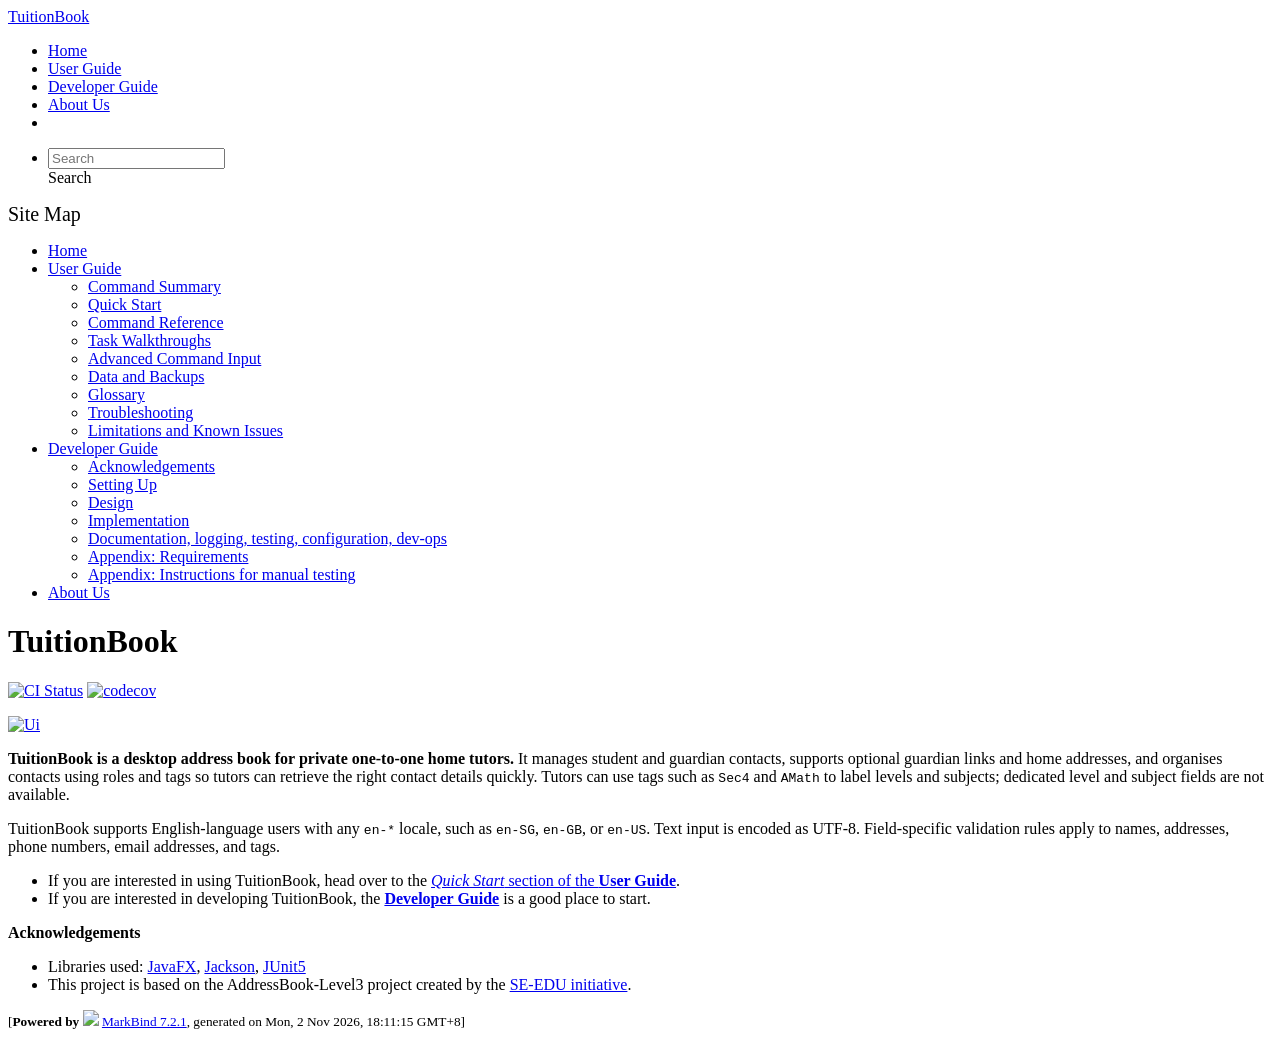
==== commit 4707ab1c: "deploy: 8cd13ff07694737ad9325e7c1893497c794c634d" ====
--- a/index.html
+++ b/index.html
@@ -20,7 +20,7 @@
 <body 
    
   data-code-theme="light">
-<div id="app"><!--[--><header sticky><div data-v-94b60ff6><nav class="navbar navbar-expand-md d-print-none navbar-dark bg-dark" data-v-94b60ff6><div class="container-fluid" data-v-94b60ff6><div class="navbar-left" data-v-94b60ff6><!--[--><a href="/tp/index.html" title="Home" class="navbar-brand">TuitionBook</a><!--]--></div><div class="navbar-default" data-v-94b60ff6><ul class="navbar-nav me-auto mt-2 mt-lg-0" data-v-94b60ff6><!--[--> <li><a href="/tp/index.html" class="nav-link">Home</a></li> <li><a href="/tp/UserGuide.html" class="nav-link">User Guide</a></li> <li><a href="/tp/DeveloperGuide.html" class="nav-link">Developer Guide</a></li> <li><a href="/tp/AboutUs.html" class="nav-link">About Us</a></li> <li><a href="https://github.com/AY2627S1-CS2103T-T16-2/tp" target="_blank" class="nav-link"><span><span aria-hidden="true" class="fab fa-github"></span></span></a></li> <!--]--></ul></div><div class="navbar-right" data-v-94b60ff6><ul class="navbar-nav" data-v-94b60ff6><!--[--><li><form class="navbar-form"><div style="position:relative;" class="dropdown" data-v-103d5c4e><!--[--><input value="" data-bs-toggle="dropdown" type="text" class="form-control" placeholder="Search" autocomplete="off" data-v-103d5c4e><div class="form-control placeholder-div-hidden" data-v-103d5c4e>Search</div><!--]--><ul class="dropdown-menu search-dropdown-menu dropdown-menu-hidden dropdown-menu-end" data-v-103d5c4e><!--[--><!--]--></ul></div></form></li><!--]--></ul><!----></div></div></nav><div style="display:none;" class="lower-navbar-container" data-v-94b60ff6><!--[--><!----><!----><!--]--></div></div></header> <div id="flex-body"><nav id="site-nav" data-v-6b1b63d2><!--[--><div class="site-nav-top"><div class="fw-bold mb-2" style="font-size:1.25rem;">Site Map</div></div> <div class="nav-component slim-scroll"><div class="site-nav-root"><!--[--><ul class="site-nav-list site-nav-list-root" data-v-6b1b63d2><!--[--><li><div class="site-nav-default-list-item site-nav-list-item-0" onclick="handleSiteNavClick(this)"><a href="/tp/index.html">Home</a></div></li> <li><div class="site-nav-default-list-item site-nav-list-item-0" onclick="handleSiteNavClick(this)"><a href="/tp/UserGuide.html">User Guide</a> <div class="site-nav-dropdown-btn-container"><i class="site-nav-dropdown-btn-icon site-nav-rotate-icon" onclick="handleSiteNavClick(this.parentNode.parentNode, false); event.stopPropagation();"><span class="glyphicon glyphicon-menu-down" aria-hidden="true"></span></i></div></div><ul class="site-nav-dropdown-container site-nav-dropdown-container-open site-nav-list"><li><div class="site-nav-default-list-item site-nav-list-item-1" onclick="handleSiteNavClick(this)"><a href="/tp/UserGuide.html#command-summary">Command Summary</a></div></li> <li><div class="site-nav-default-list-item site-nav-list-item-1" onclick="handleSiteNavClick(this)"><a href="/tp/UserGuide.html#quick-start">Quick Start</a></div></li> <li><div class="site-nav-default-list-item site-nav-list-item-1" onclick="handleSiteNavClick(this)"><a href="/tp/UserGuide.html#command-reference">Command Reference</a></div></li> <li><div class="site-nav-default-list-item site-nav-list-item-1" onclick="handleSiteNavClick(this)"><a href="/tp/UserGuide.html#task-walkthroughs">Task Walkthroughs</a></div></li> <li><div class="site-nav-default-list-item site-nav-list-item-1" onclick="handleSiteNavClick(this)"><a href="/tp/UserGuide.html#advanced-command-input">Advanced Command Input</a></div></li> <li><div class="site-nav-default-list-item site-nav-list-item-1" onclick="handleSiteNavClick(this)"><a href="/tp/UserGuide.html#data-and-backups">Data and Backups</a></div></li> <li><div class="site-nav-default-list-item site-nav-list-item-1" onclick="handleSiteNavClick(this)"><a href="/tp/UserGuide.html#glossary">Glossary</a></div></li> <li><div class="site-nav-default-list-item site-nav-list-item-1" onclick="handleSiteNavClick(this)"><a href="/tp/UserGuide.html#troubleshooting">Troubleshooting</a></div></li> <li><div class="site-nav-default-list-item site-nav-list-item-1" onclick="handleSiteNavClick(this)"><a href="/tp/UserGuide.html#limitations-and-known-issues">Limitations and Known Issues</a></div></li></ul></li> <li><div class="site-nav-default-list-item site-nav-list-item-0" onclick="handleSiteNavClick(this)"><a href="/tp/DeveloperGuide.html">Developer Guide</a> <div class="site-nav-dropdown-btn-container"><i class="site-nav-dropdown-btn-icon site-nav-rotate-icon" onclick="handleSiteNavClick(this.parentNode.parentNode, false); event.stopPropagation();"><span class="glyphicon glyphicon-menu-down" aria-hidden="true"></span></i></div></div><ul class="site-nav-dropdown-container site-nav-dropdown-container-open site-nav-list"><li><div class="site-nav-default-list-item site-nav-list-item-1" onclick="handleSiteNavClick(this)"><a href="/tp/DeveloperGuide.html#acknowledgements">Acknowledgements</a></div></li> <li><div class="site-nav-default-list-item site-nav-list-item-1" onclick="handleSiteNavClick(this)"><a href="/tp/DeveloperGuide.html#setting-up-getting-started">Setting Up</a></div></li> <li><div class="site-nav-default-list-item site-nav-list-item-1" onclick="handleSiteNavClick(this)"><a href="/tp/DeveloperGuide.html#design">Design</a></div></li> <li><div class="site-nav-default-list-item site-nav-list-item-1" onclick="handleSiteNavClick(this)"><a href="/tp/DeveloperGuide.html#implementation">Implementation</a></div></li> <li><div class="site-nav-default-list-item site-nav-list-item-1" onclick="handleSiteNavClick(this)"><a href="/tp/DeveloperGuide.html#documentation-logging-testing-configuration-dev-ops">Documentation, logging, testing, configuration, dev-ops</a></div></li> <li><div class="site-nav-default-list-item site-nav-list-item-1" onclick="handleSiteNavClick(this)"><a href="/tp/DeveloperGuide.html#appendix-requirements">Appendix: Requirements</a></div></li> <li><div class="site-nav-default-list-item site-nav-list-item-1" onclick="handleSiteNavClick(this)"><a href="/tp/DeveloperGuide.html#appendix-instructions-for-manual-testing">Appendix: Instructions for manual testing</a></div></li></ul></li> <li><div class="site-nav-default-list-item site-nav-list-item-0" onclick="handleSiteNavClick(this)"><a href="/tp/AboutUs.html">About Us</a></div></li><!--]--><!--v-if--></ul><!--]--></div></div><!--]--><!--v-if--></nav> <div id="content-wrapper"><h1 id="tuitionbook">TuitionBook<a class="fa fa-anchor" href="#tuitionbook" onclick="event.stopPropagation()"></a></h1> <p><a href="https://github.com/AY2627S1-CS2103T-T16-2/tp/actions"><img src="https://github.com/AY2627S1-CS2103T-T16-2/tp/workflows/Java%20CI/badge.svg" alt="CI Status" class="img-fluid"></a> <a href="https://codecov.io/gh/AY2627S1-CS2103T-T16-2/tp"><img src="https://codecov.io/gh/AY2627S1-CS2103T-T16-2/tp/branch/master/graph/badge.svg" alt="codecov" class="img-fluid"></a></p> <p><a href="/tp/images/Ui.png" target="_self"><img src="/tp/images/Ui.png" alt="Ui" class="img-fluid"></a></p> <p><strong>TuitionBook is a desktop address book for private one-to-one home tutors.</strong> It manages student and guardian contacts, supports optional guardian links and home addresses, and organises contacts using roles and tags so tutors can retrieve the right contact details quickly. Tutors can use tags such as <code class="hljs inline no-lang">Sec4</code> and <code class="hljs inline no-lang">AMath</code> to label levels and subjects; dedicated level and subject fields are not available.</p> <p>TuitionBook supports English-language users with any <code class="hljs inline no-lang">en-*</code> locale, such as <code class="hljs inline no-lang">en-SG</code>, <code class="hljs inline no-lang">en-GB</code>, or <code class="hljs inline no-lang">en-US</code>. Text input is encoded as UTF-8. Field-specific validation rules apply to names, addresses, phone numbers, email addresses, and tags.</p> <ul><li>If you are interested in using TuitionBook, head over to the <a href="/tp/UserGuide.html#quick-start"><em>Quick Start</em> section of the <strong>User Guide</strong></a>.</li> <li>If you are interested in developing TuitionBook, the <a href="/tp/DeveloperGuide.html"><strong>Developer Guide</strong></a> is a good place to start.</li></ul> <p><strong>Acknowledgements</strong></p> <ul><li>Libraries used: <a href="https://openjfx.io/">JavaFX</a>, <a href="https://github.com/FasterXML/jackson">Jackson</a>, <a href="https://github.com/junit-team/junit5">JUnit5</a></li> <li>This project is based on the AddressBook-Level3 project created by the <a href="https://se-education.org">SE-EDU initiative</a>.</li></ul></div> <nav id="page-nav" data-v-6b1b63d2><!--[--><div class="nav-component slim-scroll"></div><!--]--><!--v-if--></nav> <div class="scroll-top-button fa-lg d-print-none" style="display:none;bottom:2%;right:2%;position:fixed;" aria-hidden="true"><!--[--><i class="fas fa-arrow-circle-up"></i><!--]--></div></div> <footer><div class="text-center"><small>[<span><strong>Powered by</strong></span> <img src="https://markbind.org/favicon.ico" width="30"> <a href="https://markbind.org/">MarkBind 7.2.1</a>, generated on Mon, 2 Nov 2026, 18:07:38 GMT+8]</small></div></footer><!--]--></div>
+<div id="app"><!--[--><header sticky><div data-v-94b60ff6><nav class="navbar navbar-expand-md d-print-none navbar-dark bg-dark" data-v-94b60ff6><div class="container-fluid" data-v-94b60ff6><div class="navbar-left" data-v-94b60ff6><!--[--><a href="/tp/index.html" title="Home" class="navbar-brand">TuitionBook</a><!--]--></div><div class="navbar-default" data-v-94b60ff6><ul class="navbar-nav me-auto mt-2 mt-lg-0" data-v-94b60ff6><!--[--> <li><a href="/tp/index.html" class="nav-link">Home</a></li> <li><a href="/tp/UserGuide.html" class="nav-link">User Guide</a></li> <li><a href="/tp/DeveloperGuide.html" class="nav-link">Developer Guide</a></li> <li><a href="/tp/AboutUs.html" class="nav-link">About Us</a></li> <li><a href="https://github.com/AY2627S1-CS2103T-T16-2/tp" target="_blank" class="nav-link"><span><span aria-hidden="true" class="fab fa-github"></span></span></a></li> <!--]--></ul></div><div class="navbar-right" data-v-94b60ff6><ul class="navbar-nav" data-v-94b60ff6><!--[--><li><form class="navbar-form"><div style="position:relative;" class="dropdown" data-v-103d5c4e><!--[--><input value="" data-bs-toggle="dropdown" type="text" class="form-control" placeholder="Search" autocomplete="off" data-v-103d5c4e><div class="form-control placeholder-div-hidden" data-v-103d5c4e>Search</div><!--]--><ul class="dropdown-menu search-dropdown-menu dropdown-menu-hidden dropdown-menu-end" data-v-103d5c4e><!--[--><!--]--></ul></div></form></li><!--]--></ul><!----></div></div></nav><div style="display:none;" class="lower-navbar-container" data-v-94b60ff6><!--[--><!----><!----><!--]--></div></div></header> <div id="flex-body"><nav id="site-nav" data-v-6b1b63d2><!--[--><div class="site-nav-top"><div class="fw-bold mb-2" style="font-size:1.25rem;">Site Map</div></div> <div class="nav-component slim-scroll"><div class="site-nav-root"><!--[--><ul class="site-nav-list site-nav-list-root" data-v-6b1b63d2><!--[--><li><div class="site-nav-default-list-item site-nav-list-item-0" onclick="handleSiteNavClick(this)"><a href="/tp/index.html">Home</a></div></li> <li><div class="site-nav-default-list-item site-nav-list-item-0" onclick="handleSiteNavClick(this)"><a href="/tp/UserGuide.html">User Guide</a> <div class="site-nav-dropdown-btn-container"><i class="site-nav-dropdown-btn-icon site-nav-rotate-icon" onclick="handleSiteNavClick(this.parentNode.parentNode, false); event.stopPropagation();"><span class="glyphicon glyphicon-menu-down" aria-hidden="true"></span></i></div></div><ul class="site-nav-dropdown-container site-nav-dropdown-container-open site-nav-list"><li><div class="site-nav-default-list-item site-nav-list-item-1" onclick="handleSiteNavClick(this)"><a href="/tp/UserGuide.html#command-summary">Command Summary</a></div></li> <li><div class="site-nav-default-list-item site-nav-list-item-1" onclick="handleSiteNavClick(this)"><a href="/tp/UserGuide.html#quick-start">Quick Start</a></div></li> <li><div class="site-nav-default-list-item site-nav-list-item-1" onclick="handleSiteNavClick(this)"><a href="/tp/UserGuide.html#command-reference">Command Reference</a></div></li> <li><div class="site-nav-default-list-item site-nav-list-item-1" onclick="handleSiteNavClick(this)"><a href="/tp/UserGuide.html#task-walkthroughs">Task Walkthroughs</a></div></li> <li><div class="site-nav-default-list-item site-nav-list-item-1" onclick="handleSiteNavClick(this)"><a href="/tp/UserGuide.html#advanced-command-input">Advanced Command Input</a></div></li> <li><div class="site-nav-default-list-item site-nav-list-item-1" onclick="handleSiteNavClick(this)"><a href="/tp/UserGuide.html#data-and-backups">Data and Backups</a></div></li> <li><div class="site-nav-default-list-item site-nav-list-item-1" onclick="handleSiteNavClick(this)"><a href="/tp/UserGuide.html#glossary">Glossary</a></div></li> <li><div class="site-nav-default-list-item site-nav-list-item-1" onclick="handleSiteNavClick(this)"><a href="/tp/UserGuide.html#troubleshooting">Troubleshooting</a></div></li> <li><div class="site-nav-default-list-item site-nav-list-item-1" onclick="handleSiteNavClick(this)"><a href="/tp/UserGuide.html#limitations-and-known-issues">Limitations and Known Issues</a></div></li></ul></li> <li><div class="site-nav-default-list-item site-nav-list-item-0" onclick="handleSiteNavClick(this)"><a href="/tp/DeveloperGuide.html">Developer Guide</a> <div class="site-nav-dropdown-btn-container"><i class="site-nav-dropdown-btn-icon site-nav-rotate-icon" onclick="handleSiteNavClick(this.parentNode.parentNode, false); event.stopPropagation();"><span class="glyphicon glyphicon-menu-down" aria-hidden="true"></span></i></div></div><ul class="site-nav-dropdown-container site-nav-dropdown-container-open site-nav-list"><li><div class="site-nav-default-list-item site-nav-list-item-1" onclick="handleSiteNavClick(this)"><a href="/tp/DeveloperGuide.html#acknowledgements">Acknowledgements</a></div></li> <li><div class="site-nav-default-list-item site-nav-list-item-1" onclick="handleSiteNavClick(this)"><a href="/tp/DeveloperGuide.html#setting-up-getting-started">Setting Up</a></div></li> <li><div class="site-nav-default-list-item site-nav-list-item-1" onclick="handleSiteNavClick(this)"><a href="/tp/DeveloperGuide.html#design">Design</a></div></li> <li><div class="site-nav-default-list-item site-nav-list-item-1" onclick="handleSiteNavClick(this)"><a href="/tp/DeveloperGuide.html#implementation">Implementation</a></div></li> <li><div class="site-nav-default-list-item site-nav-list-item-1" onclick="handleSiteNavClick(this)"><a href="/tp/DeveloperGuide.html#documentation-logging-testing-configuration-dev-ops">Documentation, logging, testing, configuration, dev-ops</a></div></li> <li><div class="site-nav-default-list-item site-nav-list-item-1" onclick="handleSiteNavClick(this)"><a href="/tp/DeveloperGuide.html#appendix-requirements">Appendix: Requirements</a></div></li> <li><div class="site-nav-default-list-item site-nav-list-item-1" onclick="handleSiteNavClick(this)"><a href="/tp/DeveloperGuide.html#appendix-instructions-for-manual-testing">Appendix: Instructions for manual testing</a></div></li></ul></li> <li><div class="site-nav-default-list-item site-nav-list-item-0" onclick="handleSiteNavClick(this)"><a href="/tp/AboutUs.html">About Us</a></div></li><!--]--><!--v-if--></ul><!--]--></div></div><!--]--><!--v-if--></nav> <div id="content-wrapper"><h1 id="tuitionbook">TuitionBook<a class="fa fa-anchor" href="#tuitionbook" onclick="event.stopPropagation()"></a></h1> <p><a href="https://github.com/AY2627S1-CS2103T-T16-2/tp/actions"><img src="https://github.com/AY2627S1-CS2103T-T16-2/tp/workflows/Java%20CI/badge.svg" alt="CI Status" class="img-fluid"></a> <a href="https://codecov.io/gh/AY2627S1-CS2103T-T16-2/tp"><img src="https://codecov.io/gh/AY2627S1-CS2103T-T16-2/tp/branch/master/graph/badge.svg" alt="codecov" class="img-fluid"></a></p> <p><a href="/tp/images/Ui.png" target="_self"><img src="/tp/images/Ui.png" alt="Ui" class="img-fluid"></a></p> <p><strong>TuitionBook is a desktop address book for private one-to-one home tutors.</strong> It manages student and guardian contacts, supports optional guardian links and home addresses, and organises contacts using roles and tags so tutors can retrieve the right contact details quickly. Tutors can use tags such as <code class="hljs inline no-lang">Sec4</code> and <code class="hljs inline no-lang">AMath</code> to label levels and subjects; dedicated level and subject fields are not available.</p> <p>TuitionBook supports English-language users with any <code class="hljs inline no-lang">en-*</code> locale, such as <code class="hljs inline no-lang">en-SG</code>, <code class="hljs inline no-lang">en-GB</code>, or <code class="hljs inline no-lang">en-US</code>. Text input is encoded as UTF-8. Field-specific validation rules apply to names, addresses, phone numbers, email addresses, and tags.</p> <ul><li>If you are interested in using TuitionBook, head over to the <a href="/tp/UserGuide.html#quick-start"><em>Quick Start</em> section of the <strong>User Guide</strong></a>.</li> <li>If you are interested in developing TuitionBook, the <a href="/tp/DeveloperGuide.html"><strong>Developer Guide</strong></a> is a good place to start.</li></ul> <p><strong>Acknowledgements</strong></p> <ul><li>Libraries used: <a href="https://openjfx.io/">JavaFX</a>, <a href="https://github.com/FasterXML/jackson">Jackson</a>, <a href="https://github.com/junit-team/junit5">JUnit5</a></li> <li>This project is based on the AddressBook-Level3 project created by the <a href="https://se-education.org">SE-EDU initiative</a>.</li></ul></div> <nav id="page-nav" data-v-6b1b63d2><!--[--><div class="nav-component slim-scroll"></div><!--]--><!--v-if--></nav> <div class="scroll-top-button fa-lg d-print-none" style="display:none;bottom:2%;right:2%;position:fixed;" aria-hidden="true"><!--[--><i class="fas fa-arrow-circle-up"></i><!--]--></div></div> <footer><div class="text-center"><small>[<span><strong>Powered by</strong></span> <img src="https://markbind.org/favicon.ico" width="30"> <a href="https://markbind.org/">MarkBind 7.2.1</a>, generated on Mon, 2 Nov 2026, 18:11:15 GMT+8]</small></div></footer><!--]--></div>
 </body><script src="/tp/markbind/js/bootstrap-utility.min.js"></script>
 <script src="/tp/markbind/js/polyfill.min.js"></script>
 <script src="/tp/markbind/js/vue.global.prod.min.js"></script>
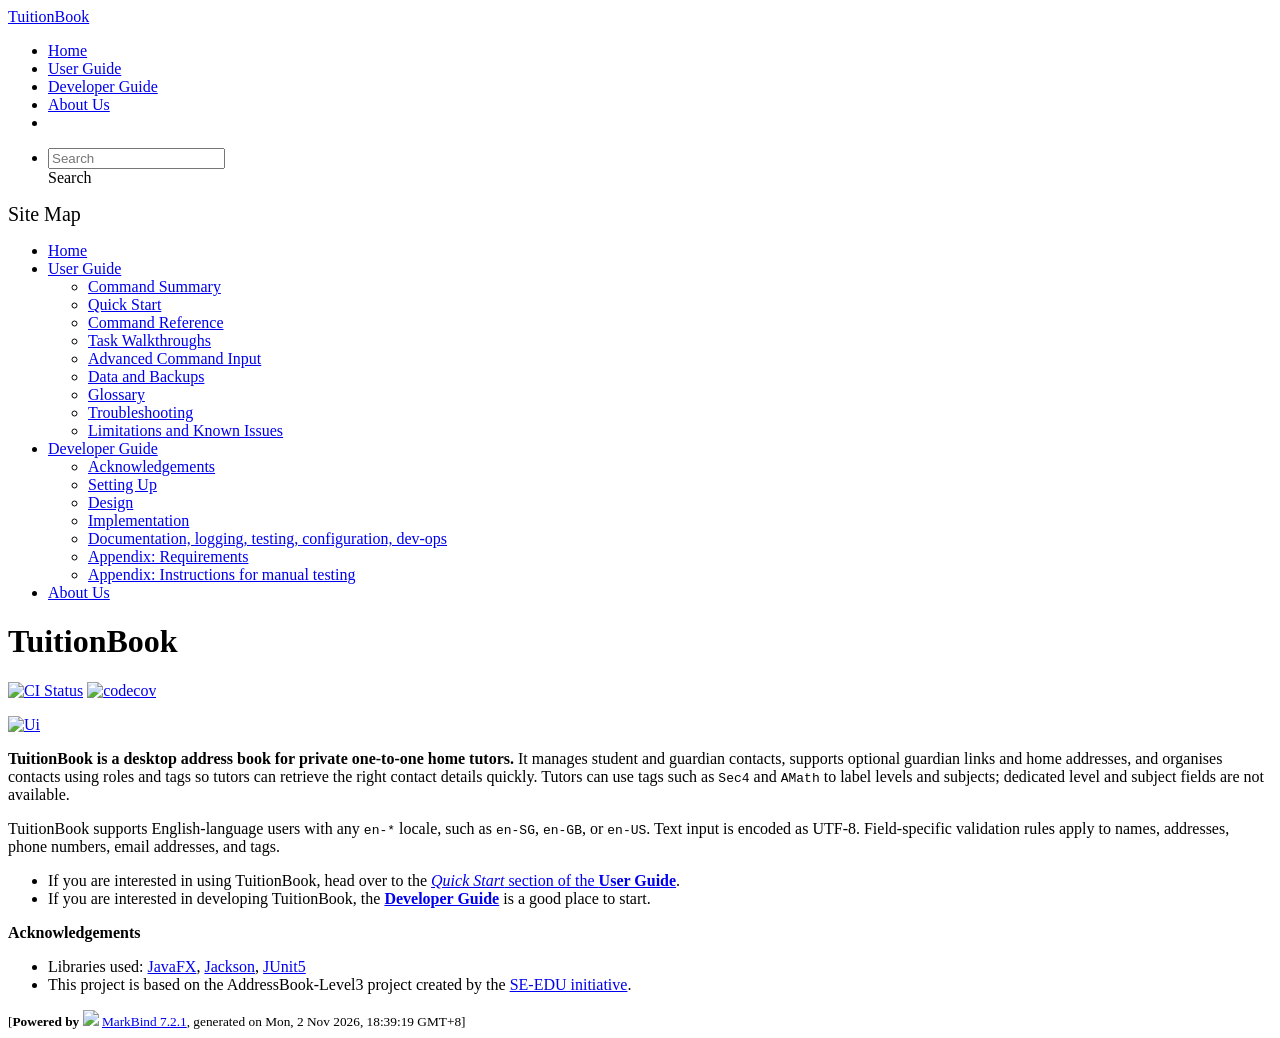
==== commit bd95ac94: "deploy: adf605d9baf6b61105c81d3d684d4000e2ac5f34" ====
--- a/index.html
+++ b/index.html
@@ -20,7 +20,7 @@
 <body 
    
   data-code-theme="light">
-<div id="app"><!--[--><header sticky><div data-v-94b60ff6><nav class="navbar navbar-expand-md d-print-none navbar-dark bg-dark" data-v-94b60ff6><div class="container-fluid" data-v-94b60ff6><div class="navbar-left" data-v-94b60ff6><!--[--><a href="/tp/index.html" title="Home" class="navbar-brand">TuitionBook</a><!--]--></div><div class="navbar-default" data-v-94b60ff6><ul class="navbar-nav me-auto mt-2 mt-lg-0" data-v-94b60ff6><!--[--> <li><a href="/tp/index.html" class="nav-link">Home</a></li> <li><a href="/tp/UserGuide.html" class="nav-link">User Guide</a></li> <li><a href="/tp/DeveloperGuide.html" class="nav-link">Developer Guide</a></li> <li><a href="/tp/AboutUs.html" class="nav-link">About Us</a></li> <li><a href="https://github.com/AY2627S1-CS2103T-T16-2/tp" target="_blank" class="nav-link"><span><span aria-hidden="true" class="fab fa-github"></span></span></a></li> <!--]--></ul></div><div class="navbar-right" data-v-94b60ff6><ul class="navbar-nav" data-v-94b60ff6><!--[--><li><form class="navbar-form"><div style="position:relative;" class="dropdown" data-v-103d5c4e><!--[--><input value="" data-bs-toggle="dropdown" type="text" class="form-control" placeholder="Search" autocomplete="off" data-v-103d5c4e><div class="form-control placeholder-div-hidden" data-v-103d5c4e>Search</div><!--]--><ul class="dropdown-menu search-dropdown-menu dropdown-menu-hidden dropdown-menu-end" data-v-103d5c4e><!--[--><!--]--></ul></div></form></li><!--]--></ul><!----></div></div></nav><div style="display:none;" class="lower-navbar-container" data-v-94b60ff6><!--[--><!----><!----><!--]--></div></div></header> <div id="flex-body"><nav id="site-nav" data-v-6b1b63d2><!--[--><div class="site-nav-top"><div class="fw-bold mb-2" style="font-size:1.25rem;">Site Map</div></div> <div class="nav-component slim-scroll"><div class="site-nav-root"><!--[--><ul class="site-nav-list site-nav-list-root" data-v-6b1b63d2><!--[--><li><div class="site-nav-default-list-item site-nav-list-item-0" onclick="handleSiteNavClick(this)"><a href="/tp/index.html">Home</a></div></li> <li><div class="site-nav-default-list-item site-nav-list-item-0" onclick="handleSiteNavClick(this)"><a href="/tp/UserGuide.html">User Guide</a> <div class="site-nav-dropdown-btn-container"><i class="site-nav-dropdown-btn-icon site-nav-rotate-icon" onclick="handleSiteNavClick(this.parentNode.parentNode, false); event.stopPropagation();"><span class="glyphicon glyphicon-menu-down" aria-hidden="true"></span></i></div></div><ul class="site-nav-dropdown-container site-nav-dropdown-container-open site-nav-list"><li><div class="site-nav-default-list-item site-nav-list-item-1" onclick="handleSiteNavClick(this)"><a href="/tp/UserGuide.html#command-summary">Command Summary</a></div></li> <li><div class="site-nav-default-list-item site-nav-list-item-1" onclick="handleSiteNavClick(this)"><a href="/tp/UserGuide.html#quick-start">Quick Start</a></div></li> <li><div class="site-nav-default-list-item site-nav-list-item-1" onclick="handleSiteNavClick(this)"><a href="/tp/UserGuide.html#command-reference">Command Reference</a></div></li> <li><div class="site-nav-default-list-item site-nav-list-item-1" onclick="handleSiteNavClick(this)"><a href="/tp/UserGuide.html#task-walkthroughs">Task Walkthroughs</a></div></li> <li><div class="site-nav-default-list-item site-nav-list-item-1" onclick="handleSiteNavClick(this)"><a href="/tp/UserGuide.html#advanced-command-input">Advanced Command Input</a></div></li> <li><div class="site-nav-default-list-item site-nav-list-item-1" onclick="handleSiteNavClick(this)"><a href="/tp/UserGuide.html#data-and-backups">Data and Backups</a></div></li> <li><div class="site-nav-default-list-item site-nav-list-item-1" onclick="handleSiteNavClick(this)"><a href="/tp/UserGuide.html#glossary">Glossary</a></div></li> <li><div class="site-nav-default-list-item site-nav-list-item-1" onclick="handleSiteNavClick(this)"><a href="/tp/UserGuide.html#troubleshooting">Troubleshooting</a></div></li> <li><div class="site-nav-default-list-item site-nav-list-item-1" onclick="handleSiteNavClick(this)"><a href="/tp/UserGuide.html#limitations-and-known-issues">Limitations and Known Issues</a></div></li></ul></li> <li><div class="site-nav-default-list-item site-nav-list-item-0" onclick="handleSiteNavClick(this)"><a href="/tp/DeveloperGuide.html">Developer Guide</a> <div class="site-nav-dropdown-btn-container"><i class="site-nav-dropdown-btn-icon site-nav-rotate-icon" onclick="handleSiteNavClick(this.parentNode.parentNode, false); event.stopPropagation();"><span class="glyphicon glyphicon-menu-down" aria-hidden="true"></span></i></div></div><ul class="site-nav-dropdown-container site-nav-dropdown-container-open site-nav-list"><li><div class="site-nav-default-list-item site-nav-list-item-1" onclick="handleSiteNavClick(this)"><a href="/tp/DeveloperGuide.html#acknowledgements">Acknowledgements</a></div></li> <li><div class="site-nav-default-list-item site-nav-list-item-1" onclick="handleSiteNavClick(this)"><a href="/tp/DeveloperGuide.html#setting-up-getting-started">Setting Up</a></div></li> <li><div class="site-nav-default-list-item site-nav-list-item-1" onclick="handleSiteNavClick(this)"><a href="/tp/DeveloperGuide.html#design">Design</a></div></li> <li><div class="site-nav-default-list-item site-nav-list-item-1" onclick="handleSiteNavClick(this)"><a href="/tp/DeveloperGuide.html#implementation">Implementation</a></div></li> <li><div class="site-nav-default-list-item site-nav-list-item-1" onclick="handleSiteNavClick(this)"><a href="/tp/DeveloperGuide.html#documentation-logging-testing-configuration-dev-ops">Documentation, logging, testing, configuration, dev-ops</a></div></li> <li><div class="site-nav-default-list-item site-nav-list-item-1" onclick="handleSiteNavClick(this)"><a href="/tp/DeveloperGuide.html#appendix-requirements">Appendix: Requirements</a></div></li> <li><div class="site-nav-default-list-item site-nav-list-item-1" onclick="handleSiteNavClick(this)"><a href="/tp/DeveloperGuide.html#appendix-instructions-for-manual-testing">Appendix: Instructions for manual testing</a></div></li></ul></li> <li><div class="site-nav-default-list-item site-nav-list-item-0" onclick="handleSiteNavClick(this)"><a href="/tp/AboutUs.html">About Us</a></div></li><!--]--><!--v-if--></ul><!--]--></div></div><!--]--><!--v-if--></nav> <div id="content-wrapper"><h1 id="tuitionbook">TuitionBook<a class="fa fa-anchor" href="#tuitionbook" onclick="event.stopPropagation()"></a></h1> <p><a href="https://github.com/AY2627S1-CS2103T-T16-2/tp/actions"><img src="https://github.com/AY2627S1-CS2103T-T16-2/tp/workflows/Java%20CI/badge.svg" alt="CI Status" class="img-fluid"></a> <a href="https://codecov.io/gh/AY2627S1-CS2103T-T16-2/tp"><img src="https://codecov.io/gh/AY2627S1-CS2103T-T16-2/tp/branch/master/graph/badge.svg" alt="codecov" class="img-fluid"></a></p> <p><a href="/tp/images/Ui.png" target="_self"><img src="/tp/images/Ui.png" alt="Ui" class="img-fluid"></a></p> <p><strong>TuitionBook is a desktop address book for private one-to-one home tutors.</strong> It manages student and guardian contacts, supports optional guardian links and home addresses, and organises contacts using roles and tags so tutors can retrieve the right contact details quickly. Tutors can use tags such as <code class="hljs inline no-lang">Sec4</code> and <code class="hljs inline no-lang">AMath</code> to label levels and subjects; dedicated level and subject fields are not available.</p> <p>TuitionBook supports English-language users with any <code class="hljs inline no-lang">en-*</code> locale, such as <code class="hljs inline no-lang">en-SG</code>, <code class="hljs inline no-lang">en-GB</code>, or <code class="hljs inline no-lang">en-US</code>. Text input is encoded as UTF-8. Field-specific validation rules apply to names, addresses, phone numbers, email addresses, and tags.</p> <ul><li>If you are interested in using TuitionBook, head over to the <a href="/tp/UserGuide.html#quick-start"><em>Quick Start</em> section of the <strong>User Guide</strong></a>.</li> <li>If you are interested in developing TuitionBook, the <a href="/tp/DeveloperGuide.html"><strong>Developer Guide</strong></a> is a good place to start.</li></ul> <p><strong>Acknowledgements</strong></p> <ul><li>Libraries used: <a href="https://openjfx.io/">JavaFX</a>, <a href="https://github.com/FasterXML/jackson">Jackson</a>, <a href="https://github.com/junit-team/junit5">JUnit5</a></li> <li>This project is based on the AddressBook-Level3 project created by the <a href="https://se-education.org">SE-EDU initiative</a>.</li></ul></div> <nav id="page-nav" data-v-6b1b63d2><!--[--><div class="nav-component slim-scroll"></div><!--]--><!--v-if--></nav> <div class="scroll-top-button fa-lg d-print-none" style="display:none;bottom:2%;right:2%;position:fixed;" aria-hidden="true"><!--[--><i class="fas fa-arrow-circle-up"></i><!--]--></div></div> <footer><div class="text-center"><small>[<span><strong>Powered by</strong></span> <img src="https://markbind.org/favicon.ico" width="30"> <a href="https://markbind.org/">MarkBind 7.2.1</a>, generated on Mon, 2 Nov 2026, 18:11:15 GMT+8]</small></div></footer><!--]--></div>
+<div id="app"><!--[--><header sticky><div data-v-94b60ff6><nav class="navbar navbar-expand-md d-print-none navbar-dark bg-dark" data-v-94b60ff6><div class="container-fluid" data-v-94b60ff6><div class="navbar-left" data-v-94b60ff6><!--[--><a href="/tp/index.html" title="Home" class="navbar-brand">TuitionBook</a><!--]--></div><div class="navbar-default" data-v-94b60ff6><ul class="navbar-nav me-auto mt-2 mt-lg-0" data-v-94b60ff6><!--[--> <li><a href="/tp/index.html" class="nav-link">Home</a></li> <li><a href="/tp/UserGuide.html" class="nav-link">User Guide</a></li> <li><a href="/tp/DeveloperGuide.html" class="nav-link">Developer Guide</a></li> <li><a href="/tp/AboutUs.html" class="nav-link">About Us</a></li> <li><a href="https://github.com/AY2627S1-CS2103T-T16-2/tp" target="_blank" class="nav-link"><span><span aria-hidden="true" class="fab fa-github"></span></span></a></li> <!--]--></ul></div><div class="navbar-right" data-v-94b60ff6><ul class="navbar-nav" data-v-94b60ff6><!--[--><li><form class="navbar-form"><div style="position:relative;" class="dropdown" data-v-103d5c4e><!--[--><input value="" data-bs-toggle="dropdown" type="text" class="form-control" placeholder="Search" autocomplete="off" data-v-103d5c4e><div class="form-control placeholder-div-hidden" data-v-103d5c4e>Search</div><!--]--><ul class="dropdown-menu search-dropdown-menu dropdown-menu-hidden dropdown-menu-end" data-v-103d5c4e><!--[--><!--]--></ul></div></form></li><!--]--></ul><!----></div></div></nav><div style="display:none;" class="lower-navbar-container" data-v-94b60ff6><!--[--><!----><!----><!--]--></div></div></header> <div id="flex-body"><nav id="site-nav" data-v-6b1b63d2><!--[--><div class="site-nav-top"><div class="fw-bold mb-2" style="font-size:1.25rem;">Site Map</div></div> <div class="nav-component slim-scroll"><div class="site-nav-root"><!--[--><ul class="site-nav-list site-nav-list-root" data-v-6b1b63d2><!--[--><li><div class="site-nav-default-list-item site-nav-list-item-0" onclick="handleSiteNavClick(this)"><a href="/tp/index.html">Home</a></div></li> <li><div class="site-nav-default-list-item site-nav-list-item-0" onclick="handleSiteNavClick(this)"><a href="/tp/UserGuide.html">User Guide</a> <div class="site-nav-dropdown-btn-container"><i class="site-nav-dropdown-btn-icon site-nav-rotate-icon" onclick="handleSiteNavClick(this.parentNode.parentNode, false); event.stopPropagation();"><span class="glyphicon glyphicon-menu-down" aria-hidden="true"></span></i></div></div><ul class="site-nav-dropdown-container site-nav-dropdown-container-open site-nav-list"><li><div class="site-nav-default-list-item site-nav-list-item-1" onclick="handleSiteNavClick(this)"><a href="/tp/UserGuide.html#command-summary">Command Summary</a></div></li> <li><div class="site-nav-default-list-item site-nav-list-item-1" onclick="handleSiteNavClick(this)"><a href="/tp/UserGuide.html#quick-start">Quick Start</a></div></li> <li><div class="site-nav-default-list-item site-nav-list-item-1" onclick="handleSiteNavClick(this)"><a href="/tp/UserGuide.html#command-reference">Command Reference</a></div></li> <li><div class="site-nav-default-list-item site-nav-list-item-1" onclick="handleSiteNavClick(this)"><a href="/tp/UserGuide.html#task-walkthroughs">Task Walkthroughs</a></div></li> <li><div class="site-nav-default-list-item site-nav-list-item-1" onclick="handleSiteNavClick(this)"><a href="/tp/UserGuide.html#advanced-command-input">Advanced Command Input</a></div></li> <li><div class="site-nav-default-list-item site-nav-list-item-1" onclick="handleSiteNavClick(this)"><a href="/tp/UserGuide.html#data-and-backups">Data and Backups</a></div></li> <li><div class="site-nav-default-list-item site-nav-list-item-1" onclick="handleSiteNavClick(this)"><a href="/tp/UserGuide.html#glossary">Glossary</a></div></li> <li><div class="site-nav-default-list-item site-nav-list-item-1" onclick="handleSiteNavClick(this)"><a href="/tp/UserGuide.html#troubleshooting">Troubleshooting</a></div></li> <li><div class="site-nav-default-list-item site-nav-list-item-1" onclick="handleSiteNavClick(this)"><a href="/tp/UserGuide.html#limitations-and-known-issues">Limitations and Known Issues</a></div></li></ul></li> <li><div class="site-nav-default-list-item site-nav-list-item-0" onclick="handleSiteNavClick(this)"><a href="/tp/DeveloperGuide.html">Developer Guide</a> <div class="site-nav-dropdown-btn-container"><i class="site-nav-dropdown-btn-icon site-nav-rotate-icon" onclick="handleSiteNavClick(this.parentNode.parentNode, false); event.stopPropagation();"><span class="glyphicon glyphicon-menu-down" aria-hidden="true"></span></i></div></div><ul class="site-nav-dropdown-container site-nav-dropdown-container-open site-nav-list"><li><div class="site-nav-default-list-item site-nav-list-item-1" onclick="handleSiteNavClick(this)"><a href="/tp/DeveloperGuide.html#acknowledgements">Acknowledgements</a></div></li> <li><div class="site-nav-default-list-item site-nav-list-item-1" onclick="handleSiteNavClick(this)"><a href="/tp/DeveloperGuide.html#setting-up-getting-started">Setting Up</a></div></li> <li><div class="site-nav-default-list-item site-nav-list-item-1" onclick="handleSiteNavClick(this)"><a href="/tp/DeveloperGuide.html#design">Design</a></div></li> <li><div class="site-nav-default-list-item site-nav-list-item-1" onclick="handleSiteNavClick(this)"><a href="/tp/DeveloperGuide.html#implementation">Implementation</a></div></li> <li><div class="site-nav-default-list-item site-nav-list-item-1" onclick="handleSiteNavClick(this)"><a href="/tp/DeveloperGuide.html#documentation-logging-testing-configuration-dev-ops">Documentation, logging, testing, configuration, dev-ops</a></div></li> <li><div class="site-nav-default-list-item site-nav-list-item-1" onclick="handleSiteNavClick(this)"><a href="/tp/DeveloperGuide.html#appendix-requirements">Appendix: Requirements</a></div></li> <li><div class="site-nav-default-list-item site-nav-list-item-1" onclick="handleSiteNavClick(this)"><a href="/tp/DeveloperGuide.html#appendix-instructions-for-manual-testing">Appendix: Instructions for manual testing</a></div></li></ul></li> <li><div class="site-nav-default-list-item site-nav-list-item-0" onclick="handleSiteNavClick(this)"><a href="/tp/AboutUs.html">About Us</a></div></li><!--]--><!--v-if--></ul><!--]--></div></div><!--]--><!--v-if--></nav> <div id="content-wrapper"><h1 id="tuitionbook">TuitionBook<a class="fa fa-anchor" href="#tuitionbook" onclick="event.stopPropagation()"></a></h1> <p><a href="https://github.com/AY2627S1-CS2103T-T16-2/tp/actions"><img src="https://github.com/AY2627S1-CS2103T-T16-2/tp/workflows/Java%20CI/badge.svg" alt="CI Status" class="img-fluid"></a> <a href="https://codecov.io/gh/AY2627S1-CS2103T-T16-2/tp"><img src="https://codecov.io/gh/AY2627S1-CS2103T-T16-2/tp/branch/master/graph/badge.svg" alt="codecov" class="img-fluid"></a></p> <p><a href="/tp/images/Ui.png" target="_self"><img src="/tp/images/Ui.png" alt="Ui" class="img-fluid"></a></p> <p><strong>TuitionBook is a desktop address book for private one-to-one home tutors.</strong> It manages student and guardian contacts, supports optional guardian links and home addresses, and organises contacts using roles and tags so tutors can retrieve the right contact details quickly. Tutors can use tags such as <code class="hljs inline no-lang">Sec4</code> and <code class="hljs inline no-lang">AMath</code> to label levels and subjects; dedicated level and subject fields are not available.</p> <p>TuitionBook supports English-language users with any <code class="hljs inline no-lang">en-*</code> locale, such as <code class="hljs inline no-lang">en-SG</code>, <code class="hljs inline no-lang">en-GB</code>, or <code class="hljs inline no-lang">en-US</code>. Text input is encoded as UTF-8. Field-specific validation rules apply to names, addresses, phone numbers, email addresses, and tags.</p> <ul><li>If you are interested in using TuitionBook, head over to the <a href="/tp/UserGuide.html#quick-start"><em>Quick Start</em> section of the <strong>User Guide</strong></a>.</li> <li>If you are interested in developing TuitionBook, the <a href="/tp/DeveloperGuide.html"><strong>Developer Guide</strong></a> is a good place to start.</li></ul> <p><strong>Acknowledgements</strong></p> <ul><li>Libraries used: <a href="https://openjfx.io/">JavaFX</a>, <a href="https://github.com/FasterXML/jackson">Jackson</a>, <a href="https://github.com/junit-team/junit5">JUnit5</a></li> <li>This project is based on the AddressBook-Level3 project created by the <a href="https://se-education.org">SE-EDU initiative</a>.</li></ul></div> <nav id="page-nav" data-v-6b1b63d2><!--[--><div class="nav-component slim-scroll"></div><!--]--><!--v-if--></nav> <div class="scroll-top-button fa-lg d-print-none" style="display:none;bottom:2%;right:2%;position:fixed;" aria-hidden="true"><!--[--><i class="fas fa-arrow-circle-up"></i><!--]--></div></div> <footer><div class="text-center"><small>[<span><strong>Powered by</strong></span> <img src="https://markbind.org/favicon.ico" width="30"> <a href="https://markbind.org/">MarkBind 7.2.1</a>, generated on Mon, 2 Nov 2026, 18:39:19 GMT+8]</small></div></footer><!--]--></div>
 </body><script src="/tp/markbind/js/bootstrap-utility.min.js"></script>
 <script src="/tp/markbind/js/polyfill.min.js"></script>
 <script src="/tp/markbind/js/vue.global.prod.min.js"></script>
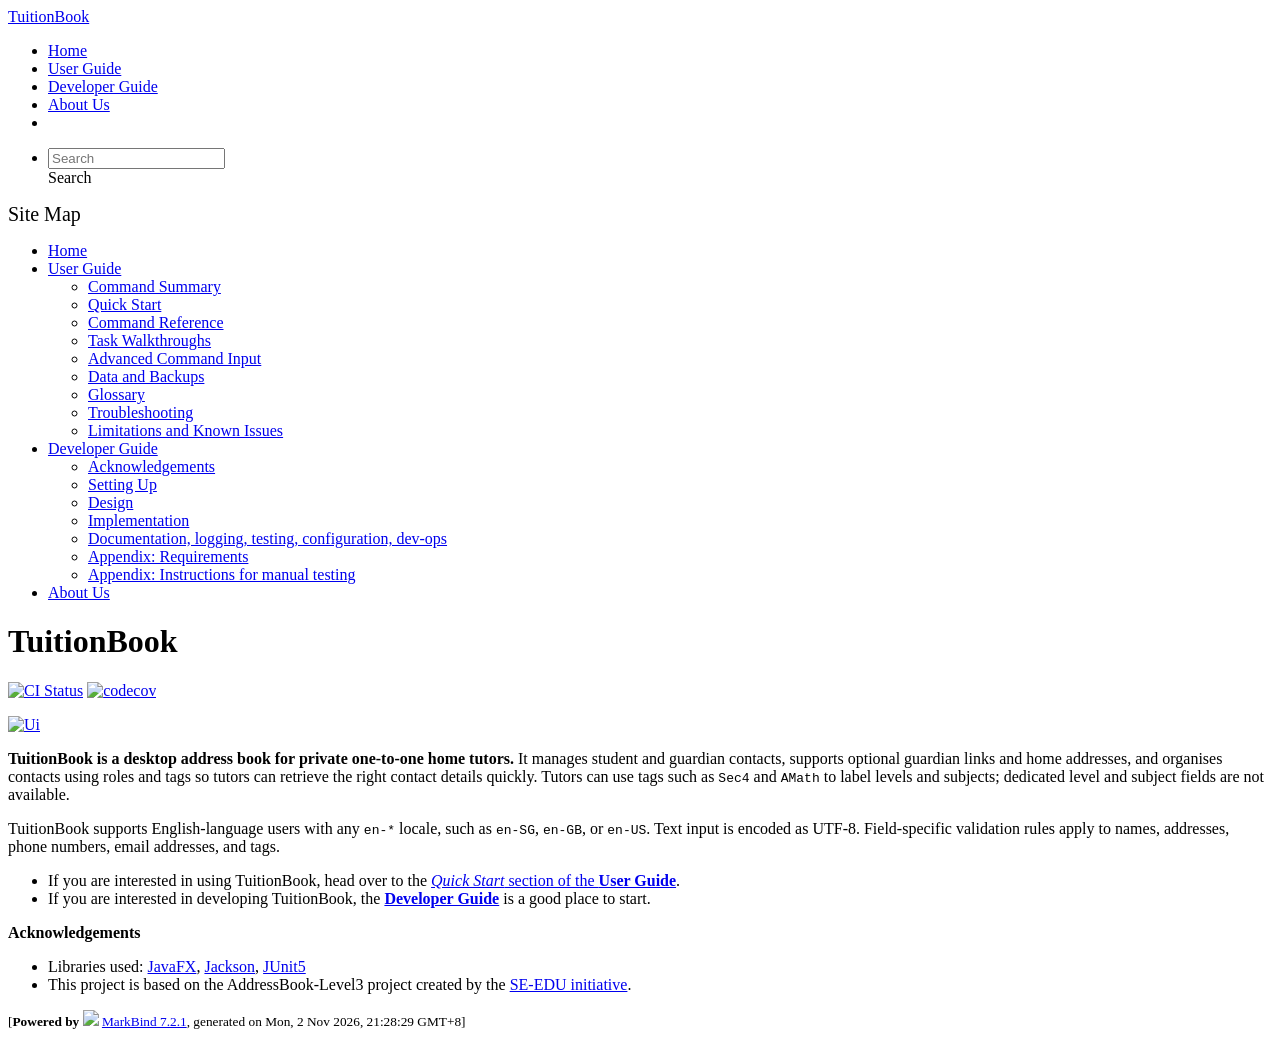
==== commit caa10a46: "deploy: 04de27714df74b0447c0d4eb63ec703715903826" ====
--- a/index.html
+++ b/index.html
@@ -20,7 +20,7 @@
 <body 
    
   data-code-theme="light">
-<div id="app"><!--[--><header sticky><div data-v-94b60ff6><nav class="navbar navbar-expand-md d-print-none navbar-dark bg-dark" data-v-94b60ff6><div class="container-fluid" data-v-94b60ff6><div class="navbar-left" data-v-94b60ff6><!--[--><a href="/tp/index.html" title="Home" class="navbar-brand">TuitionBook</a><!--]--></div><div class="navbar-default" data-v-94b60ff6><ul class="navbar-nav me-auto mt-2 mt-lg-0" data-v-94b60ff6><!--[--> <li><a href="/tp/index.html" class="nav-link">Home</a></li> <li><a href="/tp/UserGuide.html" class="nav-link">User Guide</a></li> <li><a href="/tp/DeveloperGuide.html" class="nav-link">Developer Guide</a></li> <li><a href="/tp/AboutUs.html" class="nav-link">About Us</a></li> <li><a href="https://github.com/AY2627S1-CS2103T-T16-2/tp" target="_blank" class="nav-link"><span><span aria-hidden="true" class="fab fa-github"></span></span></a></li> <!--]--></ul></div><div class="navbar-right" data-v-94b60ff6><ul class="navbar-nav" data-v-94b60ff6><!--[--><li><form class="navbar-form"><div style="position:relative;" class="dropdown" data-v-103d5c4e><!--[--><input value="" data-bs-toggle="dropdown" type="text" class="form-control" placeholder="Search" autocomplete="off" data-v-103d5c4e><div class="form-control placeholder-div-hidden" data-v-103d5c4e>Search</div><!--]--><ul class="dropdown-menu search-dropdown-menu dropdown-menu-hidden dropdown-menu-end" data-v-103d5c4e><!--[--><!--]--></ul></div></form></li><!--]--></ul><!----></div></div></nav><div style="display:none;" class="lower-navbar-container" data-v-94b60ff6><!--[--><!----><!----><!--]--></div></div></header> <div id="flex-body"><nav id="site-nav" data-v-6b1b63d2><!--[--><div class="site-nav-top"><div class="fw-bold mb-2" style="font-size:1.25rem;">Site Map</div></div> <div class="nav-component slim-scroll"><div class="site-nav-root"><!--[--><ul class="site-nav-list site-nav-list-root" data-v-6b1b63d2><!--[--><li><div class="site-nav-default-list-item site-nav-list-item-0" onclick="handleSiteNavClick(this)"><a href="/tp/index.html">Home</a></div></li> <li><div class="site-nav-default-list-item site-nav-list-item-0" onclick="handleSiteNavClick(this)"><a href="/tp/UserGuide.html">User Guide</a> <div class="site-nav-dropdown-btn-container"><i class="site-nav-dropdown-btn-icon site-nav-rotate-icon" onclick="handleSiteNavClick(this.parentNode.parentNode, false); event.stopPropagation();"><span class="glyphicon glyphicon-menu-down" aria-hidden="true"></span></i></div></div><ul class="site-nav-dropdown-container site-nav-dropdown-container-open site-nav-list"><li><div class="site-nav-default-list-item site-nav-list-item-1" onclick="handleSiteNavClick(this)"><a href="/tp/UserGuide.html#command-summary">Command Summary</a></div></li> <li><div class="site-nav-default-list-item site-nav-list-item-1" onclick="handleSiteNavClick(this)"><a href="/tp/UserGuide.html#quick-start">Quick Start</a></div></li> <li><div class="site-nav-default-list-item site-nav-list-item-1" onclick="handleSiteNavClick(this)"><a href="/tp/UserGuide.html#command-reference">Command Reference</a></div></li> <li><div class="site-nav-default-list-item site-nav-list-item-1" onclick="handleSiteNavClick(this)"><a href="/tp/UserGuide.html#task-walkthroughs">Task Walkthroughs</a></div></li> <li><div class="site-nav-default-list-item site-nav-list-item-1" onclick="handleSiteNavClick(this)"><a href="/tp/UserGuide.html#advanced-command-input">Advanced Command Input</a></div></li> <li><div class="site-nav-default-list-item site-nav-list-item-1" onclick="handleSiteNavClick(this)"><a href="/tp/UserGuide.html#data-and-backups">Data and Backups</a></div></li> <li><div class="site-nav-default-list-item site-nav-list-item-1" onclick="handleSiteNavClick(this)"><a href="/tp/UserGuide.html#glossary">Glossary</a></div></li> <li><div class="site-nav-default-list-item site-nav-list-item-1" onclick="handleSiteNavClick(this)"><a href="/tp/UserGuide.html#troubleshooting">Troubleshooting</a></div></li> <li><div class="site-nav-default-list-item site-nav-list-item-1" onclick="handleSiteNavClick(this)"><a href="/tp/UserGuide.html#limitations-and-known-issues">Limitations and Known Issues</a></div></li></ul></li> <li><div class="site-nav-default-list-item site-nav-list-item-0" onclick="handleSiteNavClick(this)"><a href="/tp/DeveloperGuide.html">Developer Guide</a> <div class="site-nav-dropdown-btn-container"><i class="site-nav-dropdown-btn-icon site-nav-rotate-icon" onclick="handleSiteNavClick(this.parentNode.parentNode, false); event.stopPropagation();"><span class="glyphicon glyphicon-menu-down" aria-hidden="true"></span></i></div></div><ul class="site-nav-dropdown-container site-nav-dropdown-container-open site-nav-list"><li><div class="site-nav-default-list-item site-nav-list-item-1" onclick="handleSiteNavClick(this)"><a href="/tp/DeveloperGuide.html#acknowledgements">Acknowledgements</a></div></li> <li><div class="site-nav-default-list-item site-nav-list-item-1" onclick="handleSiteNavClick(this)"><a href="/tp/DeveloperGuide.html#setting-up-getting-started">Setting Up</a></div></li> <li><div class="site-nav-default-list-item site-nav-list-item-1" onclick="handleSiteNavClick(this)"><a href="/tp/DeveloperGuide.html#design">Design</a></div></li> <li><div class="site-nav-default-list-item site-nav-list-item-1" onclick="handleSiteNavClick(this)"><a href="/tp/DeveloperGuide.html#implementation">Implementation</a></div></li> <li><div class="site-nav-default-list-item site-nav-list-item-1" onclick="handleSiteNavClick(this)"><a href="/tp/DeveloperGuide.html#documentation-logging-testing-configuration-dev-ops">Documentation, logging, testing, configuration, dev-ops</a></div></li> <li><div class="site-nav-default-list-item site-nav-list-item-1" onclick="handleSiteNavClick(this)"><a href="/tp/DeveloperGuide.html#appendix-requirements">Appendix: Requirements</a></div></li> <li><div class="site-nav-default-list-item site-nav-list-item-1" onclick="handleSiteNavClick(this)"><a href="/tp/DeveloperGuide.html#appendix-instructions-for-manual-testing">Appendix: Instructions for manual testing</a></div></li></ul></li> <li><div class="site-nav-default-list-item site-nav-list-item-0" onclick="handleSiteNavClick(this)"><a href="/tp/AboutUs.html">About Us</a></div></li><!--]--><!--v-if--></ul><!--]--></div></div><!--]--><!--v-if--></nav> <div id="content-wrapper"><h1 id="tuitionbook">TuitionBook<a class="fa fa-anchor" href="#tuitionbook" onclick="event.stopPropagation()"></a></h1> <p><a href="https://github.com/AY2627S1-CS2103T-T16-2/tp/actions"><img src="https://github.com/AY2627S1-CS2103T-T16-2/tp/workflows/Java%20CI/badge.svg" alt="CI Status" class="img-fluid"></a> <a href="https://codecov.io/gh/AY2627S1-CS2103T-T16-2/tp"><img src="https://codecov.io/gh/AY2627S1-CS2103T-T16-2/tp/branch/master/graph/badge.svg" alt="codecov" class="img-fluid"></a></p> <p><a href="/tp/images/Ui.png" target="_self"><img src="/tp/images/Ui.png" alt="Ui" class="img-fluid"></a></p> <p><strong>TuitionBook is a desktop address book for private one-to-one home tutors.</strong> It manages student and guardian contacts, supports optional guardian links and home addresses, and organises contacts using roles and tags so tutors can retrieve the right contact details quickly. Tutors can use tags such as <code class="hljs inline no-lang">Sec4</code> and <code class="hljs inline no-lang">AMath</code> to label levels and subjects; dedicated level and subject fields are not available.</p> <p>TuitionBook supports English-language users with any <code class="hljs inline no-lang">en-*</code> locale, such as <code class="hljs inline no-lang">en-SG</code>, <code class="hljs inline no-lang">en-GB</code>, or <code class="hljs inline no-lang">en-US</code>. Text input is encoded as UTF-8. Field-specific validation rules apply to names, addresses, phone numbers, email addresses, and tags.</p> <ul><li>If you are interested in using TuitionBook, head over to the <a href="/tp/UserGuide.html#quick-start"><em>Quick Start</em> section of the <strong>User Guide</strong></a>.</li> <li>If you are interested in developing TuitionBook, the <a href="/tp/DeveloperGuide.html"><strong>Developer Guide</strong></a> is a good place to start.</li></ul> <p><strong>Acknowledgements</strong></p> <ul><li>Libraries used: <a href="https://openjfx.io/">JavaFX</a>, <a href="https://github.com/FasterXML/jackson">Jackson</a>, <a href="https://github.com/junit-team/junit5">JUnit5</a></li> <li>This project is based on the AddressBook-Level3 project created by the <a href="https://se-education.org">SE-EDU initiative</a>.</li></ul></div> <nav id="page-nav" data-v-6b1b63d2><!--[--><div class="nav-component slim-scroll"></div><!--]--><!--v-if--></nav> <div class="scroll-top-button fa-lg d-print-none" style="display:none;bottom:2%;right:2%;position:fixed;" aria-hidden="true"><!--[--><i class="fas fa-arrow-circle-up"></i><!--]--></div></div> <footer><div class="text-center"><small>[<span><strong>Powered by</strong></span> <img src="https://markbind.org/favicon.ico" width="30"> <a href="https://markbind.org/">MarkBind 7.2.1</a>, generated on Mon, 2 Nov 2026, 18:39:19 GMT+8]</small></div></footer><!--]--></div>
+<div id="app"><!--[--><header sticky><div data-v-94b60ff6><nav class="navbar navbar-expand-md d-print-none navbar-dark bg-dark" data-v-94b60ff6><div class="container-fluid" data-v-94b60ff6><div class="navbar-left" data-v-94b60ff6><!--[--><a href="/tp/index.html" title="Home" class="navbar-brand">TuitionBook</a><!--]--></div><div class="navbar-default" data-v-94b60ff6><ul class="navbar-nav me-auto mt-2 mt-lg-0" data-v-94b60ff6><!--[--> <li><a href="/tp/index.html" class="nav-link">Home</a></li> <li><a href="/tp/UserGuide.html" class="nav-link">User Guide</a></li> <li><a href="/tp/DeveloperGuide.html" class="nav-link">Developer Guide</a></li> <li><a href="/tp/AboutUs.html" class="nav-link">About Us</a></li> <li><a href="https://github.com/AY2627S1-CS2103T-T16-2/tp" target="_blank" class="nav-link"><span><span aria-hidden="true" class="fab fa-github"></span></span></a></li> <!--]--></ul></div><div class="navbar-right" data-v-94b60ff6><ul class="navbar-nav" data-v-94b60ff6><!--[--><li><form class="navbar-form"><div style="position:relative;" class="dropdown" data-v-103d5c4e><!--[--><input value="" data-bs-toggle="dropdown" type="text" class="form-control" placeholder="Search" autocomplete="off" data-v-103d5c4e><div class="form-control placeholder-div-hidden" data-v-103d5c4e>Search</div><!--]--><ul class="dropdown-menu search-dropdown-menu dropdown-menu-hidden dropdown-menu-end" data-v-103d5c4e><!--[--><!--]--></ul></div></form></li><!--]--></ul><!----></div></div></nav><div style="display:none;" class="lower-navbar-container" data-v-94b60ff6><!--[--><!----><!----><!--]--></div></div></header> <div id="flex-body"><nav id="site-nav" data-v-6b1b63d2><!--[--><div class="site-nav-top"><div class="fw-bold mb-2" style="font-size:1.25rem;">Site Map</div></div> <div class="nav-component slim-scroll"><div class="site-nav-root"><!--[--><ul class="site-nav-list site-nav-list-root" data-v-6b1b63d2><!--[--><li><div class="site-nav-default-list-item site-nav-list-item-0" onclick="handleSiteNavClick(this)"><a href="/tp/index.html">Home</a></div></li> <li><div class="site-nav-default-list-item site-nav-list-item-0" onclick="handleSiteNavClick(this)"><a href="/tp/UserGuide.html">User Guide</a> <div class="site-nav-dropdown-btn-container"><i class="site-nav-dropdown-btn-icon site-nav-rotate-icon" onclick="handleSiteNavClick(this.parentNode.parentNode, false); event.stopPropagation();"><span class="glyphicon glyphicon-menu-down" aria-hidden="true"></span></i></div></div><ul class="site-nav-dropdown-container site-nav-dropdown-container-open site-nav-list"><li><div class="site-nav-default-list-item site-nav-list-item-1" onclick="handleSiteNavClick(this)"><a href="/tp/UserGuide.html#command-summary">Command Summary</a></div></li> <li><div class="site-nav-default-list-item site-nav-list-item-1" onclick="handleSiteNavClick(this)"><a href="/tp/UserGuide.html#quick-start">Quick Start</a></div></li> <li><div class="site-nav-default-list-item site-nav-list-item-1" onclick="handleSiteNavClick(this)"><a href="/tp/UserGuide.html#command-reference">Command Reference</a></div></li> <li><div class="site-nav-default-list-item site-nav-list-item-1" onclick="handleSiteNavClick(this)"><a href="/tp/UserGuide.html#task-walkthroughs">Task Walkthroughs</a></div></li> <li><div class="site-nav-default-list-item site-nav-list-item-1" onclick="handleSiteNavClick(this)"><a href="/tp/UserGuide.html#advanced-command-input">Advanced Command Input</a></div></li> <li><div class="site-nav-default-list-item site-nav-list-item-1" onclick="handleSiteNavClick(this)"><a href="/tp/UserGuide.html#data-and-backups">Data and Backups</a></div></li> <li><div class="site-nav-default-list-item site-nav-list-item-1" onclick="handleSiteNavClick(this)"><a href="/tp/UserGuide.html#glossary">Glossary</a></div></li> <li><div class="site-nav-default-list-item site-nav-list-item-1" onclick="handleSiteNavClick(this)"><a href="/tp/UserGuide.html#troubleshooting">Troubleshooting</a></div></li> <li><div class="site-nav-default-list-item site-nav-list-item-1" onclick="handleSiteNavClick(this)"><a href="/tp/UserGuide.html#limitations-and-known-issues">Limitations and Known Issues</a></div></li></ul></li> <li><div class="site-nav-default-list-item site-nav-list-item-0" onclick="handleSiteNavClick(this)"><a href="/tp/DeveloperGuide.html">Developer Guide</a> <div class="site-nav-dropdown-btn-container"><i class="site-nav-dropdown-btn-icon site-nav-rotate-icon" onclick="handleSiteNavClick(this.parentNode.parentNode, false); event.stopPropagation();"><span class="glyphicon glyphicon-menu-down" aria-hidden="true"></span></i></div></div><ul class="site-nav-dropdown-container site-nav-dropdown-container-open site-nav-list"><li><div class="site-nav-default-list-item site-nav-list-item-1" onclick="handleSiteNavClick(this)"><a href="/tp/DeveloperGuide.html#acknowledgements">Acknowledgements</a></div></li> <li><div class="site-nav-default-list-item site-nav-list-item-1" onclick="handleSiteNavClick(this)"><a href="/tp/DeveloperGuide.html#setting-up-getting-started">Setting Up</a></div></li> <li><div class="site-nav-default-list-item site-nav-list-item-1" onclick="handleSiteNavClick(this)"><a href="/tp/DeveloperGuide.html#design">Design</a></div></li> <li><div class="site-nav-default-list-item site-nav-list-item-1" onclick="handleSiteNavClick(this)"><a href="/tp/DeveloperGuide.html#implementation">Implementation</a></div></li> <li><div class="site-nav-default-list-item site-nav-list-item-1" onclick="handleSiteNavClick(this)"><a href="/tp/DeveloperGuide.html#documentation-logging-testing-configuration-dev-ops">Documentation, logging, testing, configuration, dev-ops</a></div></li> <li><div class="site-nav-default-list-item site-nav-list-item-1" onclick="handleSiteNavClick(this)"><a href="/tp/DeveloperGuide.html#appendix-requirements">Appendix: Requirements</a></div></li> <li><div class="site-nav-default-list-item site-nav-list-item-1" onclick="handleSiteNavClick(this)"><a href="/tp/DeveloperGuide.html#appendix-instructions-for-manual-testing">Appendix: Instructions for manual testing</a></div></li></ul></li> <li><div class="site-nav-default-list-item site-nav-list-item-0" onclick="handleSiteNavClick(this)"><a href="/tp/AboutUs.html">About Us</a></div></li><!--]--><!--v-if--></ul><!--]--></div></div><!--]--><!--v-if--></nav> <div id="content-wrapper"><h1 id="tuitionbook">TuitionBook<a class="fa fa-anchor" href="#tuitionbook" onclick="event.stopPropagation()"></a></h1> <p><a href="https://github.com/AY2627S1-CS2103T-T16-2/tp/actions"><img src="https://github.com/AY2627S1-CS2103T-T16-2/tp/workflows/Java%20CI/badge.svg" alt="CI Status" class="img-fluid"></a> <a href="https://codecov.io/gh/AY2627S1-CS2103T-T16-2/tp"><img src="https://codecov.io/gh/AY2627S1-CS2103T-T16-2/tp/branch/master/graph/badge.svg" alt="codecov" class="img-fluid"></a></p> <p><a href="/tp/images/Ui.png" target="_self"><img src="/tp/images/Ui.png" alt="Ui" class="img-fluid"></a></p> <p><strong>TuitionBook is a desktop address book for private one-to-one home tutors.</strong> It manages student and guardian contacts, supports optional guardian links and home addresses, and organises contacts using roles and tags so tutors can retrieve the right contact details quickly. Tutors can use tags such as <code class="hljs inline no-lang">Sec4</code> and <code class="hljs inline no-lang">AMath</code> to label levels and subjects; dedicated level and subject fields are not available.</p> <p>TuitionBook supports English-language users with any <code class="hljs inline no-lang">en-*</code> locale, such as <code class="hljs inline no-lang">en-SG</code>, <code class="hljs inline no-lang">en-GB</code>, or <code class="hljs inline no-lang">en-US</code>. Text input is encoded as UTF-8. Field-specific validation rules apply to names, addresses, phone numbers, email addresses, and tags.</p> <ul><li>If you are interested in using TuitionBook, head over to the <a href="/tp/UserGuide.html#quick-start"><em>Quick Start</em> section of the <strong>User Guide</strong></a>.</li> <li>If you are interested in developing TuitionBook, the <a href="/tp/DeveloperGuide.html"><strong>Developer Guide</strong></a> is a good place to start.</li></ul> <p><strong>Acknowledgements</strong></p> <ul><li>Libraries used: <a href="https://openjfx.io/">JavaFX</a>, <a href="https://github.com/FasterXML/jackson">Jackson</a>, <a href="https://github.com/junit-team/junit5">JUnit5</a></li> <li>This project is based on the AddressBook-Level3 project created by the <a href="https://se-education.org">SE-EDU initiative</a>.</li></ul></div> <nav id="page-nav" data-v-6b1b63d2><!--[--><div class="nav-component slim-scroll"></div><!--]--><!--v-if--></nav> <div class="scroll-top-button fa-lg d-print-none" style="display:none;bottom:2%;right:2%;position:fixed;" aria-hidden="true"><!--[--><i class="fas fa-arrow-circle-up"></i><!--]--></div></div> <footer><div class="text-center"><small>[<span><strong>Powered by</strong></span> <img src="https://markbind.org/favicon.ico" width="30"> <a href="https://markbind.org/">MarkBind 7.2.1</a>, generated on Mon, 2 Nov 2026, 21:28:29 GMT+8]</small></div></footer><!--]--></div>
 </body><script src="/tp/markbind/js/bootstrap-utility.min.js"></script>
 <script src="/tp/markbind/js/polyfill.min.js"></script>
 <script src="/tp/markbind/js/vue.global.prod.min.js"></script>
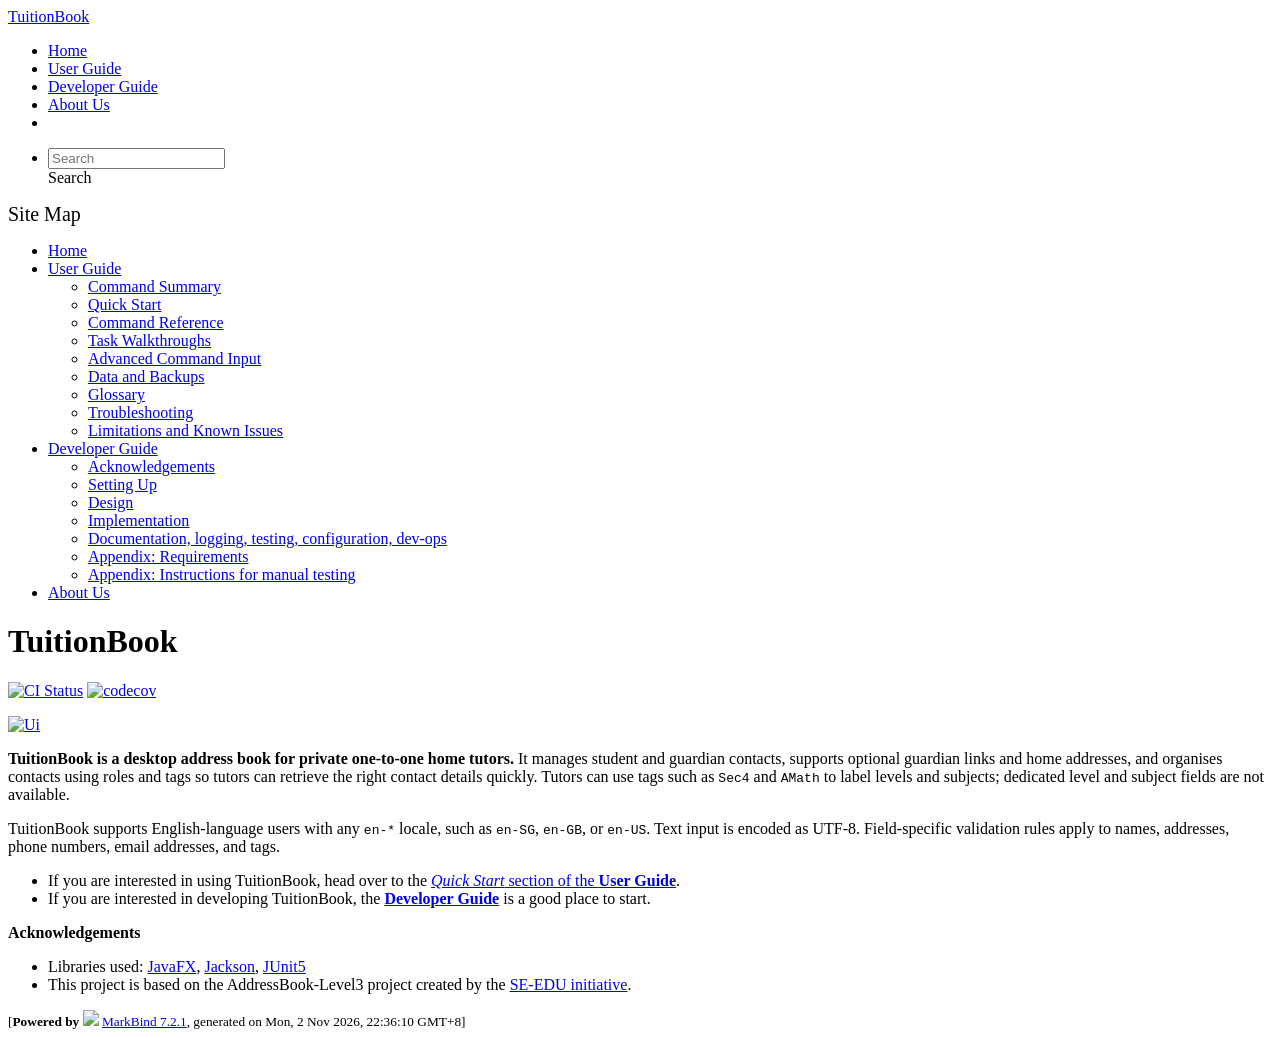
==== commit 9eaac37a: "deploy: efce216dd285c9dcafc15bf2f648afa67d01f9ed" ====
--- a/index.html
+++ b/index.html
@@ -20,7 +20,7 @@
 <body 
    
   data-code-theme="light">
-<div id="app"><!--[--><header sticky><div data-v-94b60ff6><nav class="navbar navbar-expand-md d-print-none navbar-dark bg-dark" data-v-94b60ff6><div class="container-fluid" data-v-94b60ff6><div class="navbar-left" data-v-94b60ff6><!--[--><a href="/tp/index.html" title="Home" class="navbar-brand">TuitionBook</a><!--]--></div><div class="navbar-default" data-v-94b60ff6><ul class="navbar-nav me-auto mt-2 mt-lg-0" data-v-94b60ff6><!--[--> <li><a href="/tp/index.html" class="nav-link">Home</a></li> <li><a href="/tp/UserGuide.html" class="nav-link">User Guide</a></li> <li><a href="/tp/DeveloperGuide.html" class="nav-link">Developer Guide</a></li> <li><a href="/tp/AboutUs.html" class="nav-link">About Us</a></li> <li><a href="https://github.com/AY2627S1-CS2103T-T16-2/tp" target="_blank" class="nav-link"><span><span aria-hidden="true" class="fab fa-github"></span></span></a></li> <!--]--></ul></div><div class="navbar-right" data-v-94b60ff6><ul class="navbar-nav" data-v-94b60ff6><!--[--><li><form class="navbar-form"><div style="position:relative;" class="dropdown" data-v-103d5c4e><!--[--><input value="" data-bs-toggle="dropdown" type="text" class="form-control" placeholder="Search" autocomplete="off" data-v-103d5c4e><div class="form-control placeholder-div-hidden" data-v-103d5c4e>Search</div><!--]--><ul class="dropdown-menu search-dropdown-menu dropdown-menu-hidden dropdown-menu-end" data-v-103d5c4e><!--[--><!--]--></ul></div></form></li><!--]--></ul><!----></div></div></nav><div style="display:none;" class="lower-navbar-container" data-v-94b60ff6><!--[--><!----><!----><!--]--></div></div></header> <div id="flex-body"><nav id="site-nav" data-v-6b1b63d2><!--[--><div class="site-nav-top"><div class="fw-bold mb-2" style="font-size:1.25rem;">Site Map</div></div> <div class="nav-component slim-scroll"><div class="site-nav-root"><!--[--><ul class="site-nav-list site-nav-list-root" data-v-6b1b63d2><!--[--><li><div class="site-nav-default-list-item site-nav-list-item-0" onclick="handleSiteNavClick(this)"><a href="/tp/index.html">Home</a></div></li> <li><div class="site-nav-default-list-item site-nav-list-item-0" onclick="handleSiteNavClick(this)"><a href="/tp/UserGuide.html">User Guide</a> <div class="site-nav-dropdown-btn-container"><i class="site-nav-dropdown-btn-icon site-nav-rotate-icon" onclick="handleSiteNavClick(this.parentNode.parentNode, false); event.stopPropagation();"><span class="glyphicon glyphicon-menu-down" aria-hidden="true"></span></i></div></div><ul class="site-nav-dropdown-container site-nav-dropdown-container-open site-nav-list"><li><div class="site-nav-default-list-item site-nav-list-item-1" onclick="handleSiteNavClick(this)"><a href="/tp/UserGuide.html#command-summary">Command Summary</a></div></li> <li><div class="site-nav-default-list-item site-nav-list-item-1" onclick="handleSiteNavClick(this)"><a href="/tp/UserGuide.html#quick-start">Quick Start</a></div></li> <li><div class="site-nav-default-list-item site-nav-list-item-1" onclick="handleSiteNavClick(this)"><a href="/tp/UserGuide.html#command-reference">Command Reference</a></div></li> <li><div class="site-nav-default-list-item site-nav-list-item-1" onclick="handleSiteNavClick(this)"><a href="/tp/UserGuide.html#task-walkthroughs">Task Walkthroughs</a></div></li> <li><div class="site-nav-default-list-item site-nav-list-item-1" onclick="handleSiteNavClick(this)"><a href="/tp/UserGuide.html#advanced-command-input">Advanced Command Input</a></div></li> <li><div class="site-nav-default-list-item site-nav-list-item-1" onclick="handleSiteNavClick(this)"><a href="/tp/UserGuide.html#data-and-backups">Data and Backups</a></div></li> <li><div class="site-nav-default-list-item site-nav-list-item-1" onclick="handleSiteNavClick(this)"><a href="/tp/UserGuide.html#glossary">Glossary</a></div></li> <li><div class="site-nav-default-list-item site-nav-list-item-1" onclick="handleSiteNavClick(this)"><a href="/tp/UserGuide.html#troubleshooting">Troubleshooting</a></div></li> <li><div class="site-nav-default-list-item site-nav-list-item-1" onclick="handleSiteNavClick(this)"><a href="/tp/UserGuide.html#limitations-and-known-issues">Limitations and Known Issues</a></div></li></ul></li> <li><div class="site-nav-default-list-item site-nav-list-item-0" onclick="handleSiteNavClick(this)"><a href="/tp/DeveloperGuide.html">Developer Guide</a> <div class="site-nav-dropdown-btn-container"><i class="site-nav-dropdown-btn-icon site-nav-rotate-icon" onclick="handleSiteNavClick(this.parentNode.parentNode, false); event.stopPropagation();"><span class="glyphicon glyphicon-menu-down" aria-hidden="true"></span></i></div></div><ul class="site-nav-dropdown-container site-nav-dropdown-container-open site-nav-list"><li><div class="site-nav-default-list-item site-nav-list-item-1" onclick="handleSiteNavClick(this)"><a href="/tp/DeveloperGuide.html#acknowledgements">Acknowledgements</a></div></li> <li><div class="site-nav-default-list-item site-nav-list-item-1" onclick="handleSiteNavClick(this)"><a href="/tp/DeveloperGuide.html#setting-up-getting-started">Setting Up</a></div></li> <li><div class="site-nav-default-list-item site-nav-list-item-1" onclick="handleSiteNavClick(this)"><a href="/tp/DeveloperGuide.html#design">Design</a></div></li> <li><div class="site-nav-default-list-item site-nav-list-item-1" onclick="handleSiteNavClick(this)"><a href="/tp/DeveloperGuide.html#implementation">Implementation</a></div></li> <li><div class="site-nav-default-list-item site-nav-list-item-1" onclick="handleSiteNavClick(this)"><a href="/tp/DeveloperGuide.html#documentation-logging-testing-configuration-dev-ops">Documentation, logging, testing, configuration, dev-ops</a></div></li> <li><div class="site-nav-default-list-item site-nav-list-item-1" onclick="handleSiteNavClick(this)"><a href="/tp/DeveloperGuide.html#appendix-requirements">Appendix: Requirements</a></div></li> <li><div class="site-nav-default-list-item site-nav-list-item-1" onclick="handleSiteNavClick(this)"><a href="/tp/DeveloperGuide.html#appendix-instructions-for-manual-testing">Appendix: Instructions for manual testing</a></div></li></ul></li> <li><div class="site-nav-default-list-item site-nav-list-item-0" onclick="handleSiteNavClick(this)"><a href="/tp/AboutUs.html">About Us</a></div></li><!--]--><!--v-if--></ul><!--]--></div></div><!--]--><!--v-if--></nav> <div id="content-wrapper"><h1 id="tuitionbook">TuitionBook<a class="fa fa-anchor" href="#tuitionbook" onclick="event.stopPropagation()"></a></h1> <p><a href="https://github.com/AY2627S1-CS2103T-T16-2/tp/actions"><img src="https://github.com/AY2627S1-CS2103T-T16-2/tp/workflows/Java%20CI/badge.svg" alt="CI Status" class="img-fluid"></a> <a href="https://codecov.io/gh/AY2627S1-CS2103T-T16-2/tp"><img src="https://codecov.io/gh/AY2627S1-CS2103T-T16-2/tp/branch/master/graph/badge.svg" alt="codecov" class="img-fluid"></a></p> <p><a href="/tp/images/Ui.png" target="_self"><img src="/tp/images/Ui.png" alt="Ui" class="img-fluid"></a></p> <p><strong>TuitionBook is a desktop address book for private one-to-one home tutors.</strong> It manages student and guardian contacts, supports optional guardian links and home addresses, and organises contacts using roles and tags so tutors can retrieve the right contact details quickly. Tutors can use tags such as <code class="hljs inline no-lang">Sec4</code> and <code class="hljs inline no-lang">AMath</code> to label levels and subjects; dedicated level and subject fields are not available.</p> <p>TuitionBook supports English-language users with any <code class="hljs inline no-lang">en-*</code> locale, such as <code class="hljs inline no-lang">en-SG</code>, <code class="hljs inline no-lang">en-GB</code>, or <code class="hljs inline no-lang">en-US</code>. Text input is encoded as UTF-8. Field-specific validation rules apply to names, addresses, phone numbers, email addresses, and tags.</p> <ul><li>If you are interested in using TuitionBook, head over to the <a href="/tp/UserGuide.html#quick-start"><em>Quick Start</em> section of the <strong>User Guide</strong></a>.</li> <li>If you are interested in developing TuitionBook, the <a href="/tp/DeveloperGuide.html"><strong>Developer Guide</strong></a> is a good place to start.</li></ul> <p><strong>Acknowledgements</strong></p> <ul><li>Libraries used: <a href="https://openjfx.io/">JavaFX</a>, <a href="https://github.com/FasterXML/jackson">Jackson</a>, <a href="https://github.com/junit-team/junit5">JUnit5</a></li> <li>This project is based on the AddressBook-Level3 project created by the <a href="https://se-education.org">SE-EDU initiative</a>.</li></ul></div> <nav id="page-nav" data-v-6b1b63d2><!--[--><div class="nav-component slim-scroll"></div><!--]--><!--v-if--></nav> <div class="scroll-top-button fa-lg d-print-none" style="display:none;bottom:2%;right:2%;position:fixed;" aria-hidden="true"><!--[--><i class="fas fa-arrow-circle-up"></i><!--]--></div></div> <footer><div class="text-center"><small>[<span><strong>Powered by</strong></span> <img src="https://markbind.org/favicon.ico" width="30"> <a href="https://markbind.org/">MarkBind 7.2.1</a>, generated on Mon, 2 Nov 2026, 21:28:29 GMT+8]</small></div></footer><!--]--></div>
+<div id="app"><!--[--><header sticky><div data-v-94b60ff6><nav class="navbar navbar-expand-md d-print-none navbar-dark bg-dark" data-v-94b60ff6><div class="container-fluid" data-v-94b60ff6><div class="navbar-left" data-v-94b60ff6><!--[--><a href="/tp/index.html" title="Home" class="navbar-brand">TuitionBook</a><!--]--></div><div class="navbar-default" data-v-94b60ff6><ul class="navbar-nav me-auto mt-2 mt-lg-0" data-v-94b60ff6><!--[--> <li><a href="/tp/index.html" class="nav-link">Home</a></li> <li><a href="/tp/UserGuide.html" class="nav-link">User Guide</a></li> <li><a href="/tp/DeveloperGuide.html" class="nav-link">Developer Guide</a></li> <li><a href="/tp/AboutUs.html" class="nav-link">About Us</a></li> <li><a href="https://github.com/AY2627S1-CS2103T-T16-2/tp" target="_blank" class="nav-link"><span><span aria-hidden="true" class="fab fa-github"></span></span></a></li> <!--]--></ul></div><div class="navbar-right" data-v-94b60ff6><ul class="navbar-nav" data-v-94b60ff6><!--[--><li><form class="navbar-form"><div style="position:relative;" class="dropdown" data-v-103d5c4e><!--[--><input value="" data-bs-toggle="dropdown" type="text" class="form-control" placeholder="Search" autocomplete="off" data-v-103d5c4e><div class="form-control placeholder-div-hidden" data-v-103d5c4e>Search</div><!--]--><ul class="dropdown-menu search-dropdown-menu dropdown-menu-hidden dropdown-menu-end" data-v-103d5c4e><!--[--><!--]--></ul></div></form></li><!--]--></ul><!----></div></div></nav><div style="display:none;" class="lower-navbar-container" data-v-94b60ff6><!--[--><!----><!----><!--]--></div></div></header> <div id="flex-body"><nav id="site-nav" data-v-6b1b63d2><!--[--><div class="site-nav-top"><div class="fw-bold mb-2" style="font-size:1.25rem;">Site Map</div></div> <div class="nav-component slim-scroll"><div class="site-nav-root"><!--[--><ul class="site-nav-list site-nav-list-root" data-v-6b1b63d2><!--[--><li><div class="site-nav-default-list-item site-nav-list-item-0" onclick="handleSiteNavClick(this)"><a href="/tp/index.html">Home</a></div></li> <li><div class="site-nav-default-list-item site-nav-list-item-0" onclick="handleSiteNavClick(this)"><a href="/tp/UserGuide.html">User Guide</a> <div class="site-nav-dropdown-btn-container"><i class="site-nav-dropdown-btn-icon site-nav-rotate-icon" onclick="handleSiteNavClick(this.parentNode.parentNode, false); event.stopPropagation();"><span class="glyphicon glyphicon-menu-down" aria-hidden="true"></span></i></div></div><ul class="site-nav-dropdown-container site-nav-dropdown-container-open site-nav-list"><li><div class="site-nav-default-list-item site-nav-list-item-1" onclick="handleSiteNavClick(this)"><a href="/tp/UserGuide.html#command-summary">Command Summary</a></div></li> <li><div class="site-nav-default-list-item site-nav-list-item-1" onclick="handleSiteNavClick(this)"><a href="/tp/UserGuide.html#quick-start">Quick Start</a></div></li> <li><div class="site-nav-default-list-item site-nav-list-item-1" onclick="handleSiteNavClick(this)"><a href="/tp/UserGuide.html#command-reference">Command Reference</a></div></li> <li><div class="site-nav-default-list-item site-nav-list-item-1" onclick="handleSiteNavClick(this)"><a href="/tp/UserGuide.html#task-walkthroughs">Task Walkthroughs</a></div></li> <li><div class="site-nav-default-list-item site-nav-list-item-1" onclick="handleSiteNavClick(this)"><a href="/tp/UserGuide.html#advanced-command-input">Advanced Command Input</a></div></li> <li><div class="site-nav-default-list-item site-nav-list-item-1" onclick="handleSiteNavClick(this)"><a href="/tp/UserGuide.html#data-and-backups">Data and Backups</a></div></li> <li><div class="site-nav-default-list-item site-nav-list-item-1" onclick="handleSiteNavClick(this)"><a href="/tp/UserGuide.html#glossary">Glossary</a></div></li> <li><div class="site-nav-default-list-item site-nav-list-item-1" onclick="handleSiteNavClick(this)"><a href="/tp/UserGuide.html#troubleshooting">Troubleshooting</a></div></li> <li><div class="site-nav-default-list-item site-nav-list-item-1" onclick="handleSiteNavClick(this)"><a href="/tp/UserGuide.html#limitations-and-known-issues">Limitations and Known Issues</a></div></li></ul></li> <li><div class="site-nav-default-list-item site-nav-list-item-0" onclick="handleSiteNavClick(this)"><a href="/tp/DeveloperGuide.html">Developer Guide</a> <div class="site-nav-dropdown-btn-container"><i class="site-nav-dropdown-btn-icon site-nav-rotate-icon" onclick="handleSiteNavClick(this.parentNode.parentNode, false); event.stopPropagation();"><span class="glyphicon glyphicon-menu-down" aria-hidden="true"></span></i></div></div><ul class="site-nav-dropdown-container site-nav-dropdown-container-open site-nav-list"><li><div class="site-nav-default-list-item site-nav-list-item-1" onclick="handleSiteNavClick(this)"><a href="/tp/DeveloperGuide.html#acknowledgements">Acknowledgements</a></div></li> <li><div class="site-nav-default-list-item site-nav-list-item-1" onclick="handleSiteNavClick(this)"><a href="/tp/DeveloperGuide.html#setting-up-getting-started">Setting Up</a></div></li> <li><div class="site-nav-default-list-item site-nav-list-item-1" onclick="handleSiteNavClick(this)"><a href="/tp/DeveloperGuide.html#design">Design</a></div></li> <li><div class="site-nav-default-list-item site-nav-list-item-1" onclick="handleSiteNavClick(this)"><a href="/tp/DeveloperGuide.html#implementation">Implementation</a></div></li> <li><div class="site-nav-default-list-item site-nav-list-item-1" onclick="handleSiteNavClick(this)"><a href="/tp/DeveloperGuide.html#documentation-logging-testing-configuration-dev-ops">Documentation, logging, testing, configuration, dev-ops</a></div></li> <li><div class="site-nav-default-list-item site-nav-list-item-1" onclick="handleSiteNavClick(this)"><a href="/tp/DeveloperGuide.html#appendix-requirements">Appendix: Requirements</a></div></li> <li><div class="site-nav-default-list-item site-nav-list-item-1" onclick="handleSiteNavClick(this)"><a href="/tp/DeveloperGuide.html#appendix-instructions-for-manual-testing">Appendix: Instructions for manual testing</a></div></li></ul></li> <li><div class="site-nav-default-list-item site-nav-list-item-0" onclick="handleSiteNavClick(this)"><a href="/tp/AboutUs.html">About Us</a></div></li><!--]--><!--v-if--></ul><!--]--></div></div><!--]--><!--v-if--></nav> <div id="content-wrapper"><h1 id="tuitionbook">TuitionBook<a class="fa fa-anchor" href="#tuitionbook" onclick="event.stopPropagation()"></a></h1> <p><a href="https://github.com/AY2627S1-CS2103T-T16-2/tp/actions"><img src="https://github.com/AY2627S1-CS2103T-T16-2/tp/workflows/Java%20CI/badge.svg" alt="CI Status" class="img-fluid"></a> <a href="https://codecov.io/gh/AY2627S1-CS2103T-T16-2/tp"><img src="https://codecov.io/gh/AY2627S1-CS2103T-T16-2/tp/branch/master/graph/badge.svg" alt="codecov" class="img-fluid"></a></p> <p><a href="/tp/images/Ui.png" target="_self"><img src="/tp/images/Ui.png" alt="Ui" class="img-fluid"></a></p> <p><strong>TuitionBook is a desktop address book for private one-to-one home tutors.</strong> It manages student and guardian contacts, supports optional guardian links and home addresses, and organises contacts using roles and tags so tutors can retrieve the right contact details quickly. Tutors can use tags such as <code class="hljs inline no-lang">Sec4</code> and <code class="hljs inline no-lang">AMath</code> to label levels and subjects; dedicated level and subject fields are not available.</p> <p>TuitionBook supports English-language users with any <code class="hljs inline no-lang">en-*</code> locale, such as <code class="hljs inline no-lang">en-SG</code>, <code class="hljs inline no-lang">en-GB</code>, or <code class="hljs inline no-lang">en-US</code>. Text input is encoded as UTF-8. Field-specific validation rules apply to names, addresses, phone numbers, email addresses, and tags.</p> <ul><li>If you are interested in using TuitionBook, head over to the <a href="/tp/UserGuide.html#quick-start"><em>Quick Start</em> section of the <strong>User Guide</strong></a>.</li> <li>If you are interested in developing TuitionBook, the <a href="/tp/DeveloperGuide.html"><strong>Developer Guide</strong></a> is a good place to start.</li></ul> <p><strong>Acknowledgements</strong></p> <ul><li>Libraries used: <a href="https://openjfx.io/">JavaFX</a>, <a href="https://github.com/FasterXML/jackson">Jackson</a>, <a href="https://github.com/junit-team/junit5">JUnit5</a></li> <li>This project is based on the AddressBook-Level3 project created by the <a href="https://se-education.org">SE-EDU initiative</a>.</li></ul></div> <nav id="page-nav" data-v-6b1b63d2><!--[--><div class="nav-component slim-scroll"></div><!--]--><!--v-if--></nav> <div class="scroll-top-button fa-lg d-print-none" style="display:none;bottom:2%;right:2%;position:fixed;" aria-hidden="true"><!--[--><i class="fas fa-arrow-circle-up"></i><!--]--></div></div> <footer><div class="text-center"><small>[<span><strong>Powered by</strong></span> <img src="https://markbind.org/favicon.ico" width="30"> <a href="https://markbind.org/">MarkBind 7.2.1</a>, generated on Mon, 2 Nov 2026, 22:36:10 GMT+8]</small></div></footer><!--]--></div>
 </body><script src="/tp/markbind/js/bootstrap-utility.min.js"></script>
 <script src="/tp/markbind/js/polyfill.min.js"></script>
 <script src="/tp/markbind/js/vue.global.prod.min.js"></script>
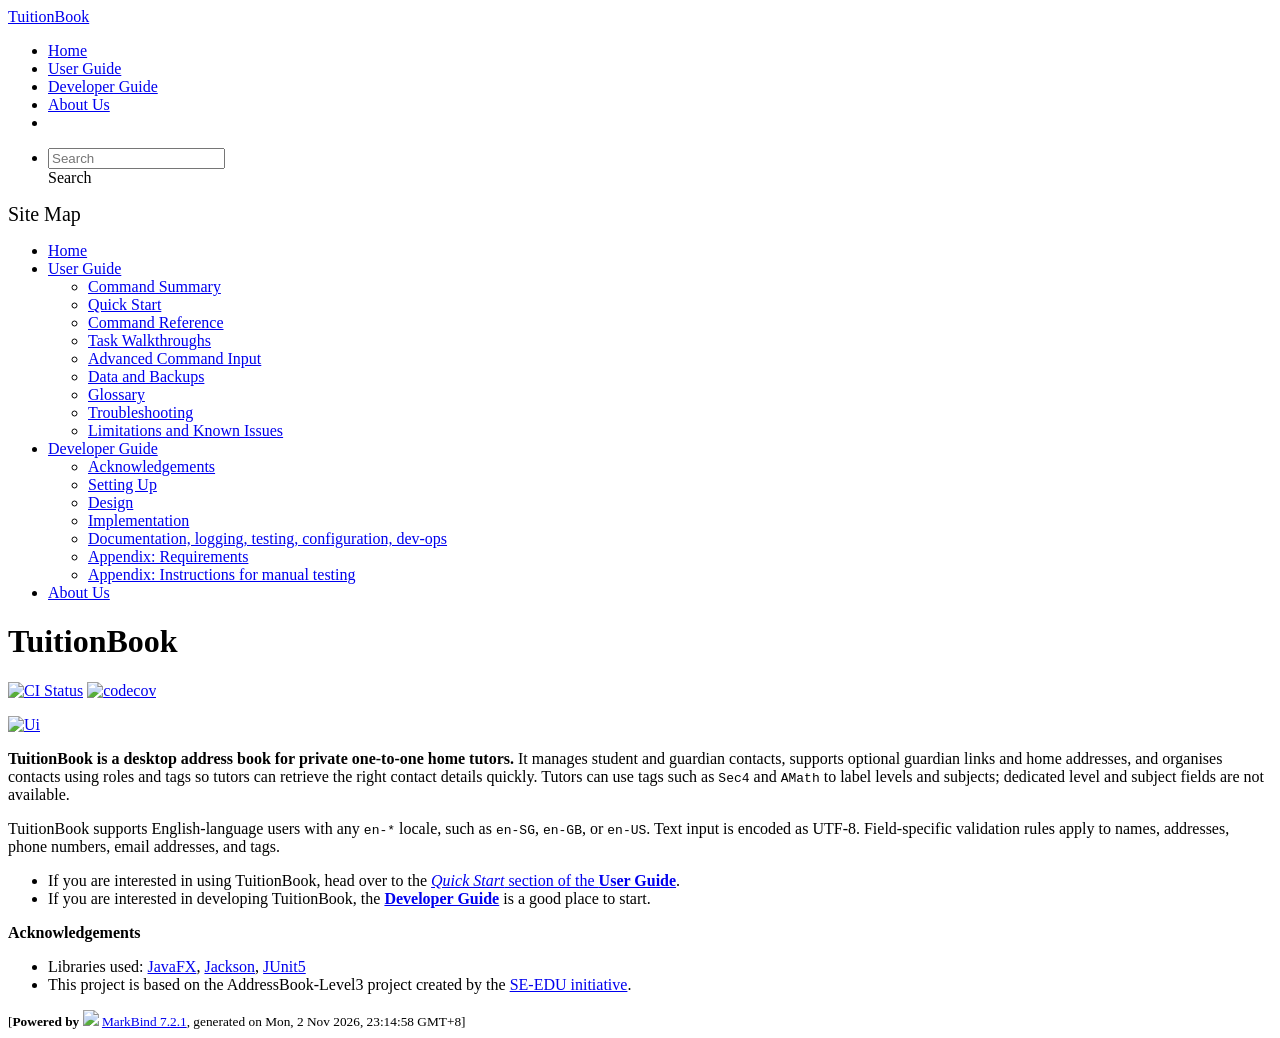
==== commit bacce569: "deploy: 8b7a818b7b3e3815dcfb73ebb6bf3194786d0663" ====
--- a/index.html
+++ b/index.html
@@ -20,7 +20,7 @@
 <body 
    
   data-code-theme="light">
-<div id="app"><!--[--><header sticky><div data-v-94b60ff6><nav class="navbar navbar-expand-md d-print-none navbar-dark bg-dark" data-v-94b60ff6><div class="container-fluid" data-v-94b60ff6><div class="navbar-left" data-v-94b60ff6><!--[--><a href="/tp/index.html" title="Home" class="navbar-brand">TuitionBook</a><!--]--></div><div class="navbar-default" data-v-94b60ff6><ul class="navbar-nav me-auto mt-2 mt-lg-0" data-v-94b60ff6><!--[--> <li><a href="/tp/index.html" class="nav-link">Home</a></li> <li><a href="/tp/UserGuide.html" class="nav-link">User Guide</a></li> <li><a href="/tp/DeveloperGuide.html" class="nav-link">Developer Guide</a></li> <li><a href="/tp/AboutUs.html" class="nav-link">About Us</a></li> <li><a href="https://github.com/AY2627S1-CS2103T-T16-2/tp" target="_blank" class="nav-link"><span><span aria-hidden="true" class="fab fa-github"></span></span></a></li> <!--]--></ul></div><div class="navbar-right" data-v-94b60ff6><ul class="navbar-nav" data-v-94b60ff6><!--[--><li><form class="navbar-form"><div style="position:relative;" class="dropdown" data-v-103d5c4e><!--[--><input value="" data-bs-toggle="dropdown" type="text" class="form-control" placeholder="Search" autocomplete="off" data-v-103d5c4e><div class="form-control placeholder-div-hidden" data-v-103d5c4e>Search</div><!--]--><ul class="dropdown-menu search-dropdown-menu dropdown-menu-hidden dropdown-menu-end" data-v-103d5c4e><!--[--><!--]--></ul></div></form></li><!--]--></ul><!----></div></div></nav><div style="display:none;" class="lower-navbar-container" data-v-94b60ff6><!--[--><!----><!----><!--]--></div></div></header> <div id="flex-body"><nav id="site-nav" data-v-6b1b63d2><!--[--><div class="site-nav-top"><div class="fw-bold mb-2" style="font-size:1.25rem;">Site Map</div></div> <div class="nav-component slim-scroll"><div class="site-nav-root"><!--[--><ul class="site-nav-list site-nav-list-root" data-v-6b1b63d2><!--[--><li><div class="site-nav-default-list-item site-nav-list-item-0" onclick="handleSiteNavClick(this)"><a href="/tp/index.html">Home</a></div></li> <li><div class="site-nav-default-list-item site-nav-list-item-0" onclick="handleSiteNavClick(this)"><a href="/tp/UserGuide.html">User Guide</a> <div class="site-nav-dropdown-btn-container"><i class="site-nav-dropdown-btn-icon site-nav-rotate-icon" onclick="handleSiteNavClick(this.parentNode.parentNode, false); event.stopPropagation();"><span class="glyphicon glyphicon-menu-down" aria-hidden="true"></span></i></div></div><ul class="site-nav-dropdown-container site-nav-dropdown-container-open site-nav-list"><li><div class="site-nav-default-list-item site-nav-list-item-1" onclick="handleSiteNavClick(this)"><a href="/tp/UserGuide.html#command-summary">Command Summary</a></div></li> <li><div class="site-nav-default-list-item site-nav-list-item-1" onclick="handleSiteNavClick(this)"><a href="/tp/UserGuide.html#quick-start">Quick Start</a></div></li> <li><div class="site-nav-default-list-item site-nav-list-item-1" onclick="handleSiteNavClick(this)"><a href="/tp/UserGuide.html#command-reference">Command Reference</a></div></li> <li><div class="site-nav-default-list-item site-nav-list-item-1" onclick="handleSiteNavClick(this)"><a href="/tp/UserGuide.html#task-walkthroughs">Task Walkthroughs</a></div></li> <li><div class="site-nav-default-list-item site-nav-list-item-1" onclick="handleSiteNavClick(this)"><a href="/tp/UserGuide.html#advanced-command-input">Advanced Command Input</a></div></li> <li><div class="site-nav-default-list-item site-nav-list-item-1" onclick="handleSiteNavClick(this)"><a href="/tp/UserGuide.html#data-and-backups">Data and Backups</a></div></li> <li><div class="site-nav-default-list-item site-nav-list-item-1" onclick="handleSiteNavClick(this)"><a href="/tp/UserGuide.html#glossary">Glossary</a></div></li> <li><div class="site-nav-default-list-item site-nav-list-item-1" onclick="handleSiteNavClick(this)"><a href="/tp/UserGuide.html#troubleshooting">Troubleshooting</a></div></li> <li><div class="site-nav-default-list-item site-nav-list-item-1" onclick="handleSiteNavClick(this)"><a href="/tp/UserGuide.html#limitations-and-known-issues">Limitations and Known Issues</a></div></li></ul></li> <li><div class="site-nav-default-list-item site-nav-list-item-0" onclick="handleSiteNavClick(this)"><a href="/tp/DeveloperGuide.html">Developer Guide</a> <div class="site-nav-dropdown-btn-container"><i class="site-nav-dropdown-btn-icon site-nav-rotate-icon" onclick="handleSiteNavClick(this.parentNode.parentNode, false); event.stopPropagation();"><span class="glyphicon glyphicon-menu-down" aria-hidden="true"></span></i></div></div><ul class="site-nav-dropdown-container site-nav-dropdown-container-open site-nav-list"><li><div class="site-nav-default-list-item site-nav-list-item-1" onclick="handleSiteNavClick(this)"><a href="/tp/DeveloperGuide.html#acknowledgements">Acknowledgements</a></div></li> <li><div class="site-nav-default-list-item site-nav-list-item-1" onclick="handleSiteNavClick(this)"><a href="/tp/DeveloperGuide.html#setting-up-getting-started">Setting Up</a></div></li> <li><div class="site-nav-default-list-item site-nav-list-item-1" onclick="handleSiteNavClick(this)"><a href="/tp/DeveloperGuide.html#design">Design</a></div></li> <li><div class="site-nav-default-list-item site-nav-list-item-1" onclick="handleSiteNavClick(this)"><a href="/tp/DeveloperGuide.html#implementation">Implementation</a></div></li> <li><div class="site-nav-default-list-item site-nav-list-item-1" onclick="handleSiteNavClick(this)"><a href="/tp/DeveloperGuide.html#documentation-logging-testing-configuration-dev-ops">Documentation, logging, testing, configuration, dev-ops</a></div></li> <li><div class="site-nav-default-list-item site-nav-list-item-1" onclick="handleSiteNavClick(this)"><a href="/tp/DeveloperGuide.html#appendix-requirements">Appendix: Requirements</a></div></li> <li><div class="site-nav-default-list-item site-nav-list-item-1" onclick="handleSiteNavClick(this)"><a href="/tp/DeveloperGuide.html#appendix-instructions-for-manual-testing">Appendix: Instructions for manual testing</a></div></li></ul></li> <li><div class="site-nav-default-list-item site-nav-list-item-0" onclick="handleSiteNavClick(this)"><a href="/tp/AboutUs.html">About Us</a></div></li><!--]--><!--v-if--></ul><!--]--></div></div><!--]--><!--v-if--></nav> <div id="content-wrapper"><h1 id="tuitionbook">TuitionBook<a class="fa fa-anchor" href="#tuitionbook" onclick="event.stopPropagation()"></a></h1> <p><a href="https://github.com/AY2627S1-CS2103T-T16-2/tp/actions"><img src="https://github.com/AY2627S1-CS2103T-T16-2/tp/workflows/Java%20CI/badge.svg" alt="CI Status" class="img-fluid"></a> <a href="https://codecov.io/gh/AY2627S1-CS2103T-T16-2/tp"><img src="https://codecov.io/gh/AY2627S1-CS2103T-T16-2/tp/branch/master/graph/badge.svg" alt="codecov" class="img-fluid"></a></p> <p><a href="/tp/images/Ui.png" target="_self"><img src="/tp/images/Ui.png" alt="Ui" class="img-fluid"></a></p> <p><strong>TuitionBook is a desktop address book for private one-to-one home tutors.</strong> It manages student and guardian contacts, supports optional guardian links and home addresses, and organises contacts using roles and tags so tutors can retrieve the right contact details quickly. Tutors can use tags such as <code class="hljs inline no-lang">Sec4</code> and <code class="hljs inline no-lang">AMath</code> to label levels and subjects; dedicated level and subject fields are not available.</p> <p>TuitionBook supports English-language users with any <code class="hljs inline no-lang">en-*</code> locale, such as <code class="hljs inline no-lang">en-SG</code>, <code class="hljs inline no-lang">en-GB</code>, or <code class="hljs inline no-lang">en-US</code>. Text input is encoded as UTF-8. Field-specific validation rules apply to names, addresses, phone numbers, email addresses, and tags.</p> <ul><li>If you are interested in using TuitionBook, head over to the <a href="/tp/UserGuide.html#quick-start"><em>Quick Start</em> section of the <strong>User Guide</strong></a>.</li> <li>If you are interested in developing TuitionBook, the <a href="/tp/DeveloperGuide.html"><strong>Developer Guide</strong></a> is a good place to start.</li></ul> <p><strong>Acknowledgements</strong></p> <ul><li>Libraries used: <a href="https://openjfx.io/">JavaFX</a>, <a href="https://github.com/FasterXML/jackson">Jackson</a>, <a href="https://github.com/junit-team/junit5">JUnit5</a></li> <li>This project is based on the AddressBook-Level3 project created by the <a href="https://se-education.org">SE-EDU initiative</a>.</li></ul></div> <nav id="page-nav" data-v-6b1b63d2><!--[--><div class="nav-component slim-scroll"></div><!--]--><!--v-if--></nav> <div class="scroll-top-button fa-lg d-print-none" style="display:none;bottom:2%;right:2%;position:fixed;" aria-hidden="true"><!--[--><i class="fas fa-arrow-circle-up"></i><!--]--></div></div> <footer><div class="text-center"><small>[<span><strong>Powered by</strong></span> <img src="https://markbind.org/favicon.ico" width="30"> <a href="https://markbind.org/">MarkBind 7.2.1</a>, generated on Mon, 2 Nov 2026, 22:36:10 GMT+8]</small></div></footer><!--]--></div>
+<div id="app"><!--[--><header sticky><div data-v-94b60ff6><nav class="navbar navbar-expand-md d-print-none navbar-dark bg-dark" data-v-94b60ff6><div class="container-fluid" data-v-94b60ff6><div class="navbar-left" data-v-94b60ff6><!--[--><a href="/tp/index.html" title="Home" class="navbar-brand">TuitionBook</a><!--]--></div><div class="navbar-default" data-v-94b60ff6><ul class="navbar-nav me-auto mt-2 mt-lg-0" data-v-94b60ff6><!--[--> <li><a href="/tp/index.html" class="nav-link">Home</a></li> <li><a href="/tp/UserGuide.html" class="nav-link">User Guide</a></li> <li><a href="/tp/DeveloperGuide.html" class="nav-link">Developer Guide</a></li> <li><a href="/tp/AboutUs.html" class="nav-link">About Us</a></li> <li><a href="https://github.com/AY2627S1-CS2103T-T16-2/tp" target="_blank" class="nav-link"><span><span aria-hidden="true" class="fab fa-github"></span></span></a></li> <!--]--></ul></div><div class="navbar-right" data-v-94b60ff6><ul class="navbar-nav" data-v-94b60ff6><!--[--><li><form class="navbar-form"><div style="position:relative;" class="dropdown" data-v-103d5c4e><!--[--><input value="" data-bs-toggle="dropdown" type="text" class="form-control" placeholder="Search" autocomplete="off" data-v-103d5c4e><div class="form-control placeholder-div-hidden" data-v-103d5c4e>Search</div><!--]--><ul class="dropdown-menu search-dropdown-menu dropdown-menu-hidden dropdown-menu-end" data-v-103d5c4e><!--[--><!--]--></ul></div></form></li><!--]--></ul><!----></div></div></nav><div style="display:none;" class="lower-navbar-container" data-v-94b60ff6><!--[--><!----><!----><!--]--></div></div></header> <div id="flex-body"><nav id="site-nav" data-v-6b1b63d2><!--[--><div class="site-nav-top"><div class="fw-bold mb-2" style="font-size:1.25rem;">Site Map</div></div> <div class="nav-component slim-scroll"><div class="site-nav-root"><!--[--><ul class="site-nav-list site-nav-list-root" data-v-6b1b63d2><!--[--><li><div class="site-nav-default-list-item site-nav-list-item-0" onclick="handleSiteNavClick(this)"><a href="/tp/index.html">Home</a></div></li> <li><div class="site-nav-default-list-item site-nav-list-item-0" onclick="handleSiteNavClick(this)"><a href="/tp/UserGuide.html">User Guide</a> <div class="site-nav-dropdown-btn-container"><i class="site-nav-dropdown-btn-icon site-nav-rotate-icon" onclick="handleSiteNavClick(this.parentNode.parentNode, false); event.stopPropagation();"><span class="glyphicon glyphicon-menu-down" aria-hidden="true"></span></i></div></div><ul class="site-nav-dropdown-container site-nav-dropdown-container-open site-nav-list"><li><div class="site-nav-default-list-item site-nav-list-item-1" onclick="handleSiteNavClick(this)"><a href="/tp/UserGuide.html#command-summary">Command Summary</a></div></li> <li><div class="site-nav-default-list-item site-nav-list-item-1" onclick="handleSiteNavClick(this)"><a href="/tp/UserGuide.html#quick-start">Quick Start</a></div></li> <li><div class="site-nav-default-list-item site-nav-list-item-1" onclick="handleSiteNavClick(this)"><a href="/tp/UserGuide.html#command-reference">Command Reference</a></div></li> <li><div class="site-nav-default-list-item site-nav-list-item-1" onclick="handleSiteNavClick(this)"><a href="/tp/UserGuide.html#task-walkthroughs">Task Walkthroughs</a></div></li> <li><div class="site-nav-default-list-item site-nav-list-item-1" onclick="handleSiteNavClick(this)"><a href="/tp/UserGuide.html#advanced-command-input">Advanced Command Input</a></div></li> <li><div class="site-nav-default-list-item site-nav-list-item-1" onclick="handleSiteNavClick(this)"><a href="/tp/UserGuide.html#data-and-backups">Data and Backups</a></div></li> <li><div class="site-nav-default-list-item site-nav-list-item-1" onclick="handleSiteNavClick(this)"><a href="/tp/UserGuide.html#glossary">Glossary</a></div></li> <li><div class="site-nav-default-list-item site-nav-list-item-1" onclick="handleSiteNavClick(this)"><a href="/tp/UserGuide.html#troubleshooting">Troubleshooting</a></div></li> <li><div class="site-nav-default-list-item site-nav-list-item-1" onclick="handleSiteNavClick(this)"><a href="/tp/UserGuide.html#limitations-and-known-issues">Limitations and Known Issues</a></div></li></ul></li> <li><div class="site-nav-default-list-item site-nav-list-item-0" onclick="handleSiteNavClick(this)"><a href="/tp/DeveloperGuide.html">Developer Guide</a> <div class="site-nav-dropdown-btn-container"><i class="site-nav-dropdown-btn-icon site-nav-rotate-icon" onclick="handleSiteNavClick(this.parentNode.parentNode, false); event.stopPropagation();"><span class="glyphicon glyphicon-menu-down" aria-hidden="true"></span></i></div></div><ul class="site-nav-dropdown-container site-nav-dropdown-container-open site-nav-list"><li><div class="site-nav-default-list-item site-nav-list-item-1" onclick="handleSiteNavClick(this)"><a href="/tp/DeveloperGuide.html#acknowledgements">Acknowledgements</a></div></li> <li><div class="site-nav-default-list-item site-nav-list-item-1" onclick="handleSiteNavClick(this)"><a href="/tp/DeveloperGuide.html#setting-up-getting-started">Setting Up</a></div></li> <li><div class="site-nav-default-list-item site-nav-list-item-1" onclick="handleSiteNavClick(this)"><a href="/tp/DeveloperGuide.html#design">Design</a></div></li> <li><div class="site-nav-default-list-item site-nav-list-item-1" onclick="handleSiteNavClick(this)"><a href="/tp/DeveloperGuide.html#implementation">Implementation</a></div></li> <li><div class="site-nav-default-list-item site-nav-list-item-1" onclick="handleSiteNavClick(this)"><a href="/tp/DeveloperGuide.html#documentation-logging-testing-configuration-dev-ops">Documentation, logging, testing, configuration, dev-ops</a></div></li> <li><div class="site-nav-default-list-item site-nav-list-item-1" onclick="handleSiteNavClick(this)"><a href="/tp/DeveloperGuide.html#appendix-requirements">Appendix: Requirements</a></div></li> <li><div class="site-nav-default-list-item site-nav-list-item-1" onclick="handleSiteNavClick(this)"><a href="/tp/DeveloperGuide.html#appendix-instructions-for-manual-testing">Appendix: Instructions for manual testing</a></div></li></ul></li> <li><div class="site-nav-default-list-item site-nav-list-item-0" onclick="handleSiteNavClick(this)"><a href="/tp/AboutUs.html">About Us</a></div></li><!--]--><!--v-if--></ul><!--]--></div></div><!--]--><!--v-if--></nav> <div id="content-wrapper"><h1 id="tuitionbook">TuitionBook<a class="fa fa-anchor" href="#tuitionbook" onclick="event.stopPropagation()"></a></h1> <p><a href="https://github.com/AY2627S1-CS2103T-T16-2/tp/actions"><img src="https://github.com/AY2627S1-CS2103T-T16-2/tp/workflows/Java%20CI/badge.svg" alt="CI Status" class="img-fluid"></a> <a href="https://codecov.io/gh/AY2627S1-CS2103T-T16-2/tp"><img src="https://codecov.io/gh/AY2627S1-CS2103T-T16-2/tp/branch/master/graph/badge.svg" alt="codecov" class="img-fluid"></a></p> <p><a href="/tp/images/Ui.png" target="_self"><img src="/tp/images/Ui.png" alt="Ui" class="img-fluid"></a></p> <p><strong>TuitionBook is a desktop address book for private one-to-one home tutors.</strong> It manages student and guardian contacts, supports optional guardian links and home addresses, and organises contacts using roles and tags so tutors can retrieve the right contact details quickly. Tutors can use tags such as <code class="hljs inline no-lang">Sec4</code> and <code class="hljs inline no-lang">AMath</code> to label levels and subjects; dedicated level and subject fields are not available.</p> <p>TuitionBook supports English-language users with any <code class="hljs inline no-lang">en-*</code> locale, such as <code class="hljs inline no-lang">en-SG</code>, <code class="hljs inline no-lang">en-GB</code>, or <code class="hljs inline no-lang">en-US</code>. Text input is encoded as UTF-8. Field-specific validation rules apply to names, addresses, phone numbers, email addresses, and tags.</p> <ul><li>If you are interested in using TuitionBook, head over to the <a href="/tp/UserGuide.html#quick-start"><em>Quick Start</em> section of the <strong>User Guide</strong></a>.</li> <li>If you are interested in developing TuitionBook, the <a href="/tp/DeveloperGuide.html"><strong>Developer Guide</strong></a> is a good place to start.</li></ul> <p><strong>Acknowledgements</strong></p> <ul><li>Libraries used: <a href="https://openjfx.io/">JavaFX</a>, <a href="https://github.com/FasterXML/jackson">Jackson</a>, <a href="https://github.com/junit-team/junit5">JUnit5</a></li> <li>This project is based on the AddressBook-Level3 project created by the <a href="https://se-education.org">SE-EDU initiative</a>.</li></ul></div> <nav id="page-nav" data-v-6b1b63d2><!--[--><div class="nav-component slim-scroll"></div><!--]--><!--v-if--></nav> <div class="scroll-top-button fa-lg d-print-none" style="display:none;bottom:2%;right:2%;position:fixed;" aria-hidden="true"><!--[--><i class="fas fa-arrow-circle-up"></i><!--]--></div></div> <footer><div class="text-center"><small>[<span><strong>Powered by</strong></span> <img src="https://markbind.org/favicon.ico" width="30"> <a href="https://markbind.org/">MarkBind 7.2.1</a>, generated on Mon, 2 Nov 2026, 23:14:58 GMT+8]</small></div></footer><!--]--></div>
 </body><script src="/tp/markbind/js/bootstrap-utility.min.js"></script>
 <script src="/tp/markbind/js/polyfill.min.js"></script>
 <script src="/tp/markbind/js/vue.global.prod.min.js"></script>
